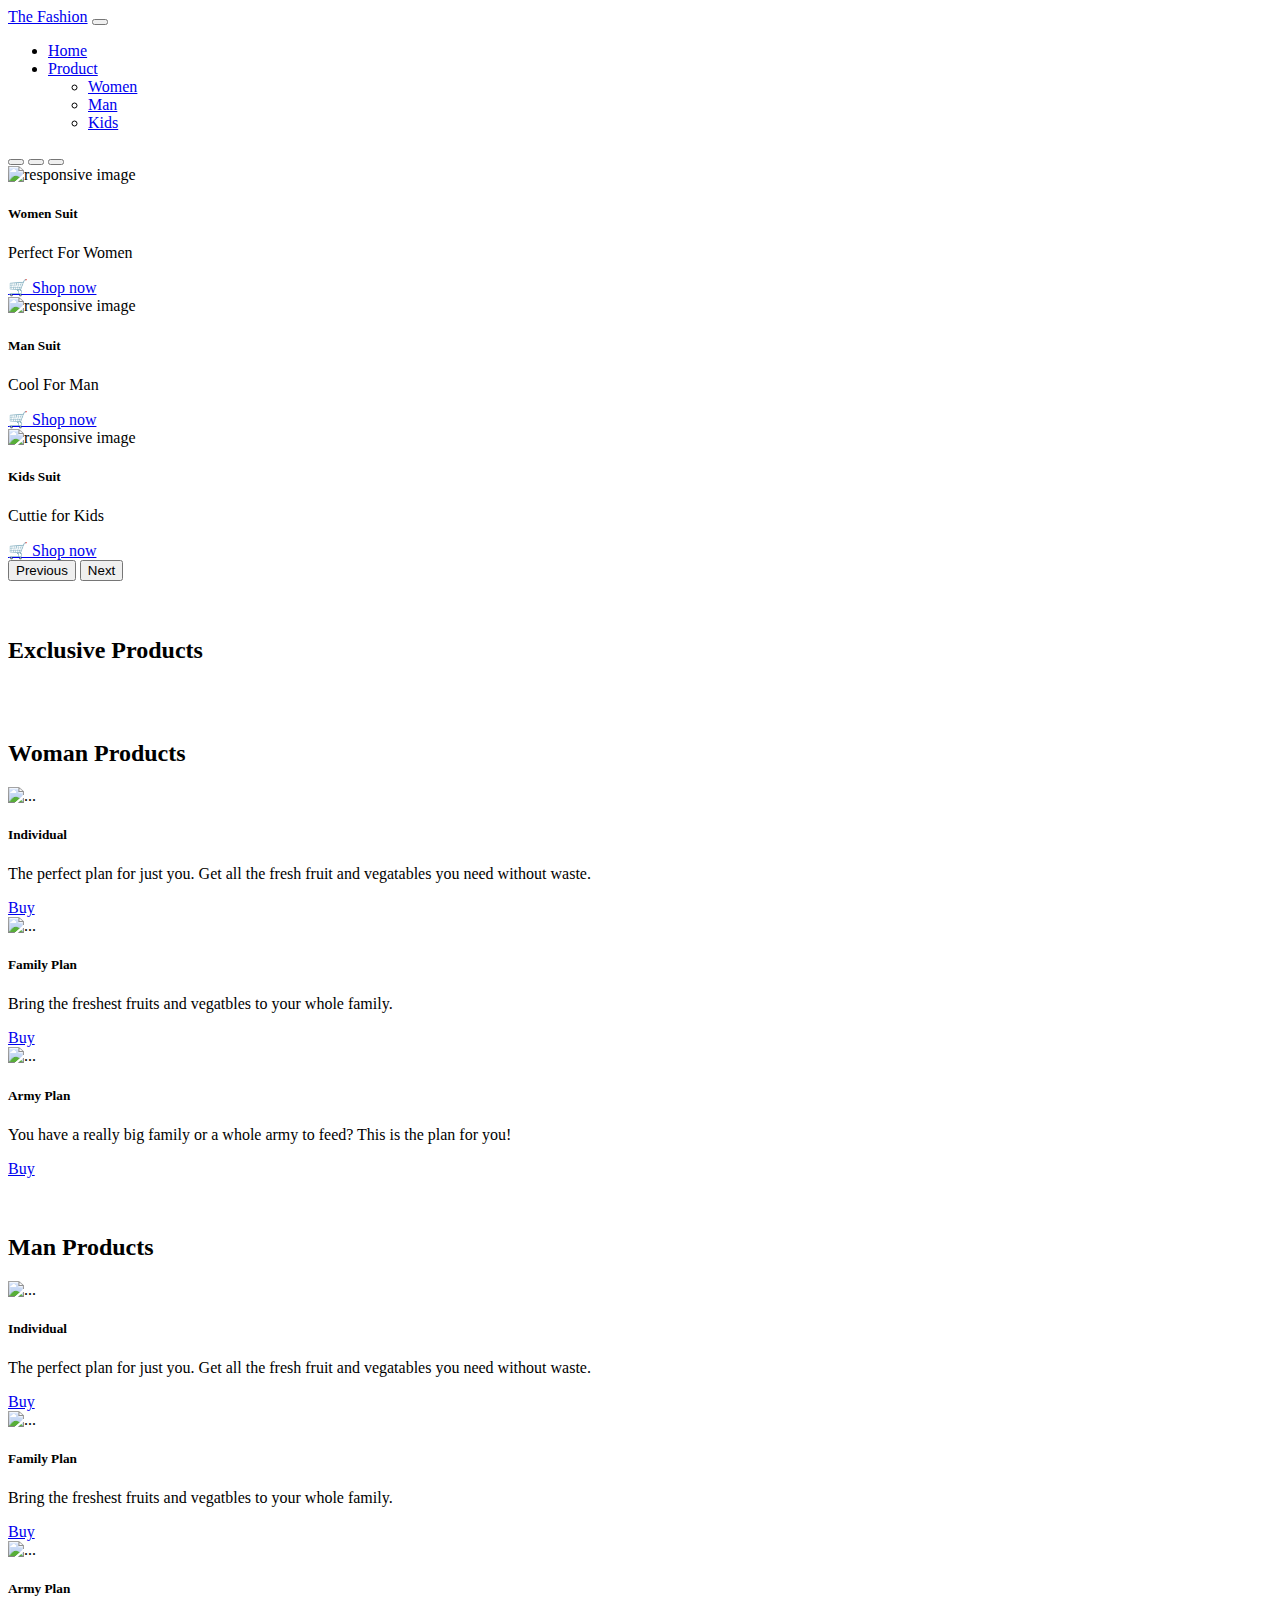
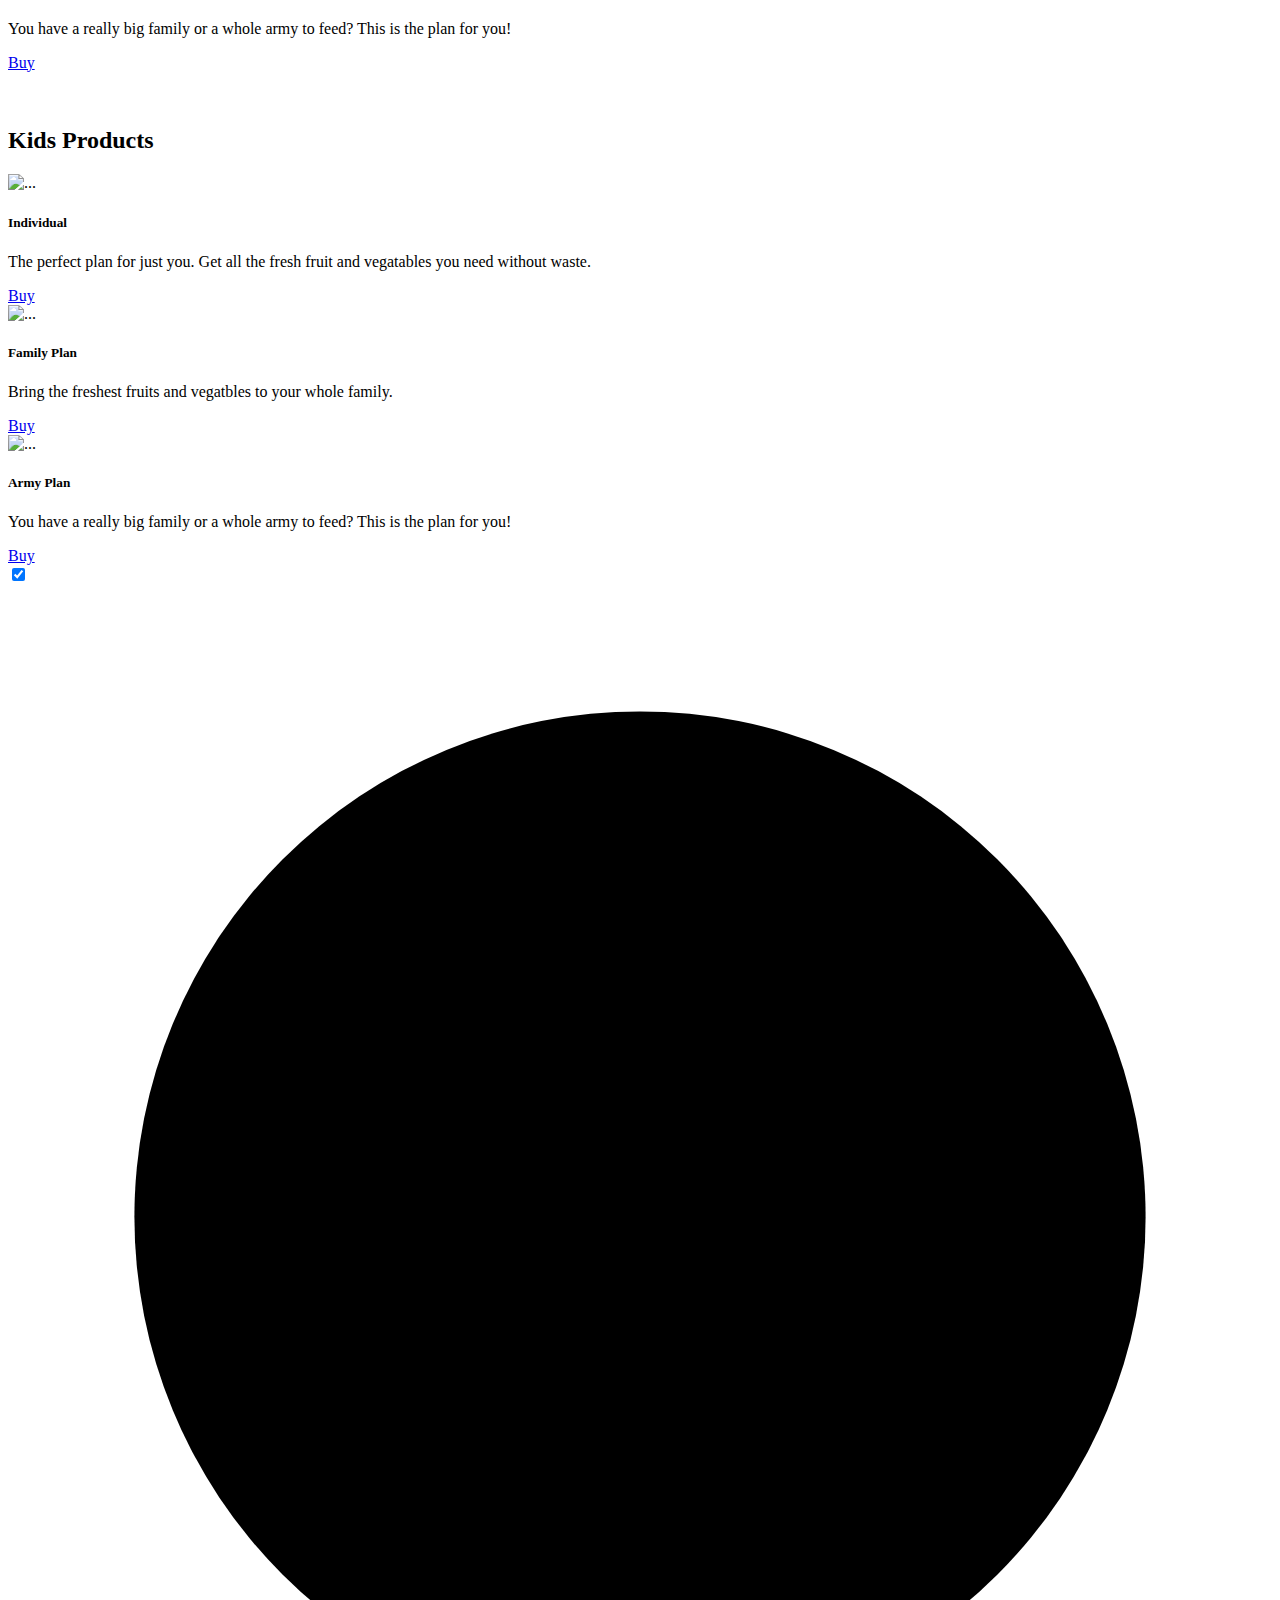
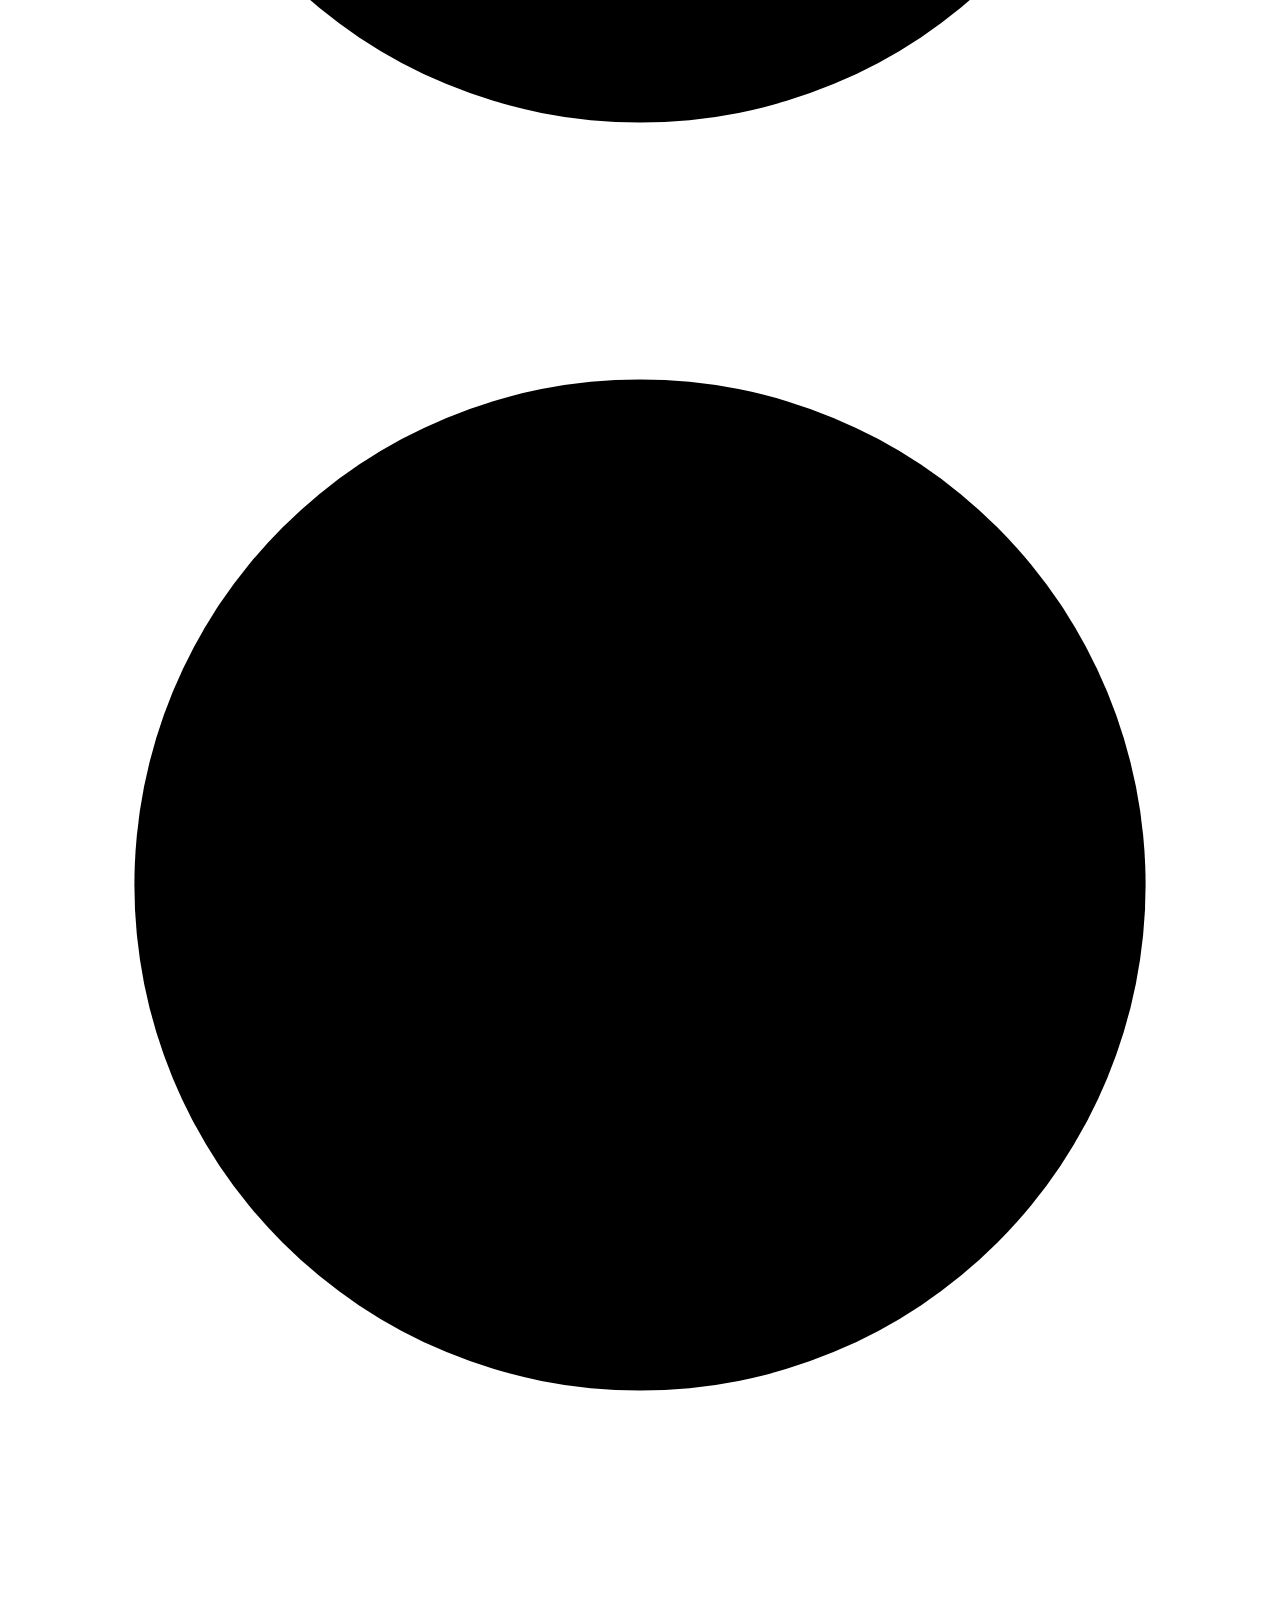
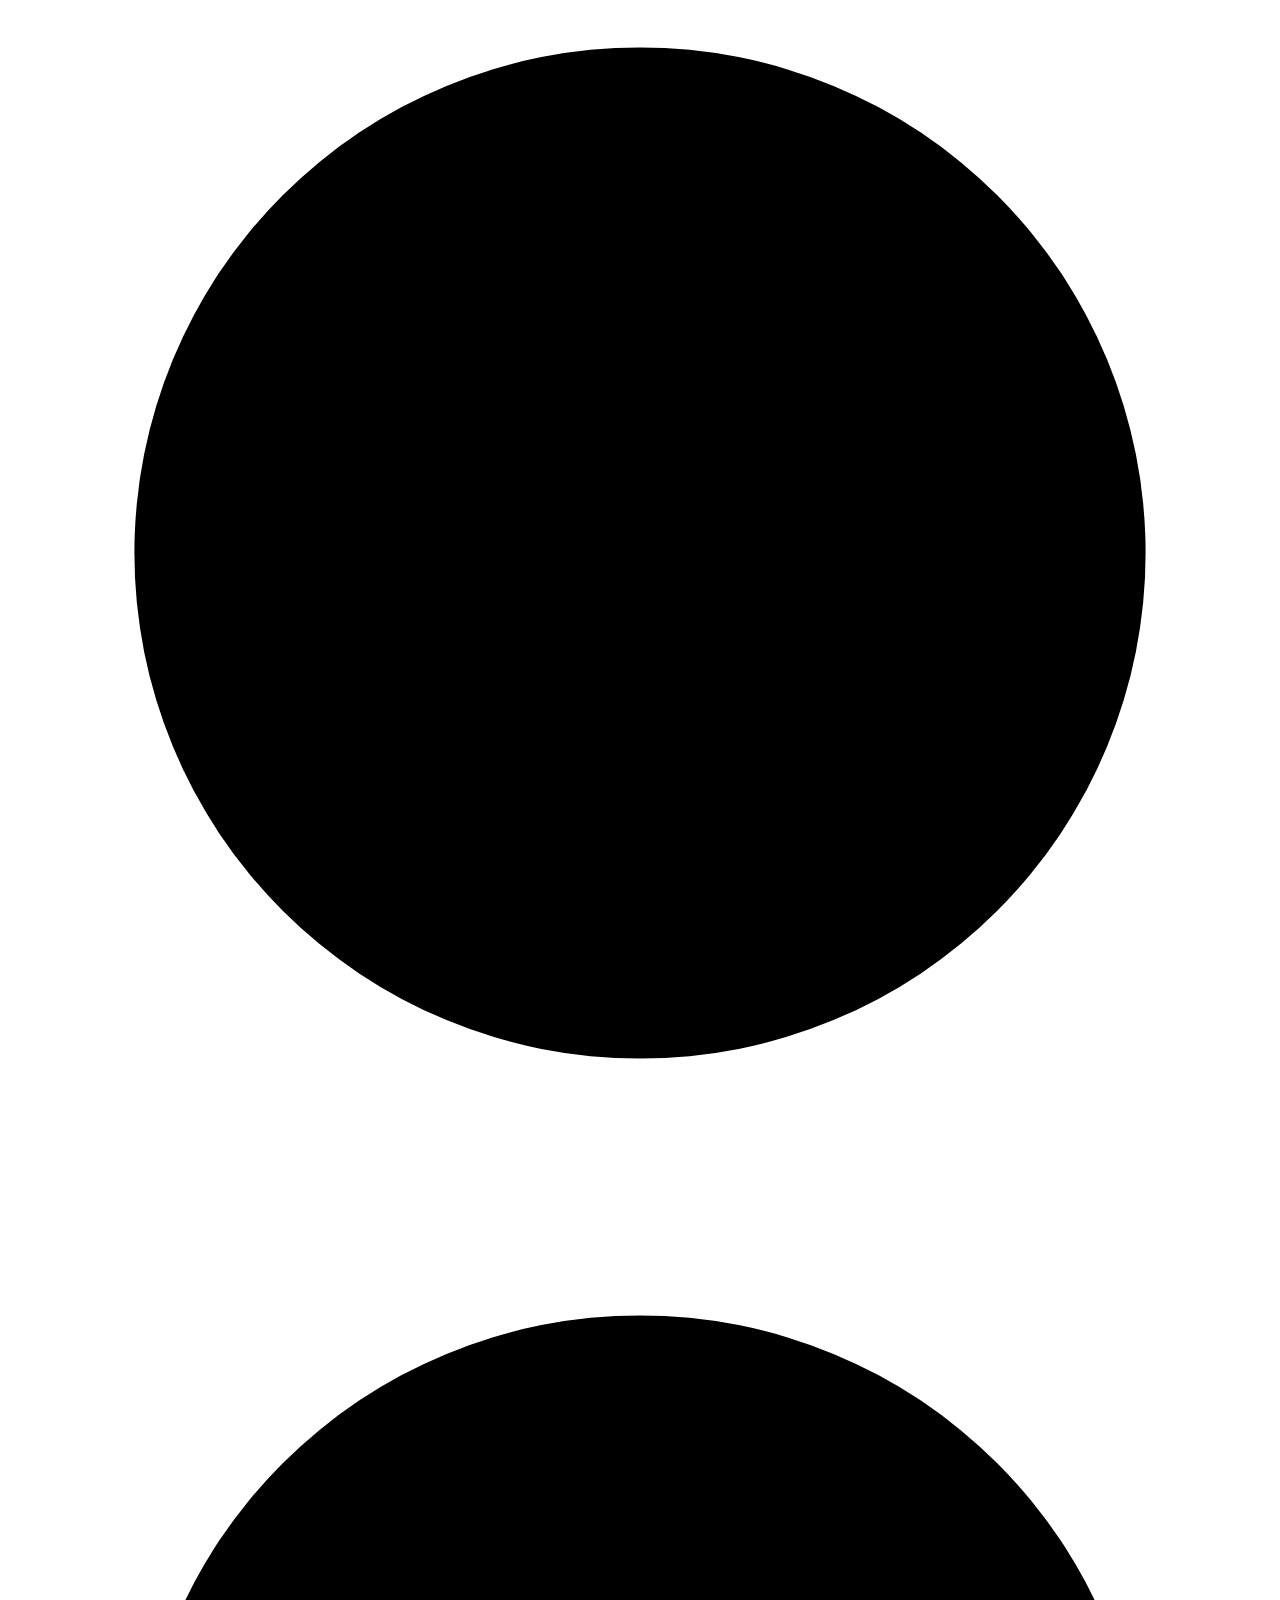
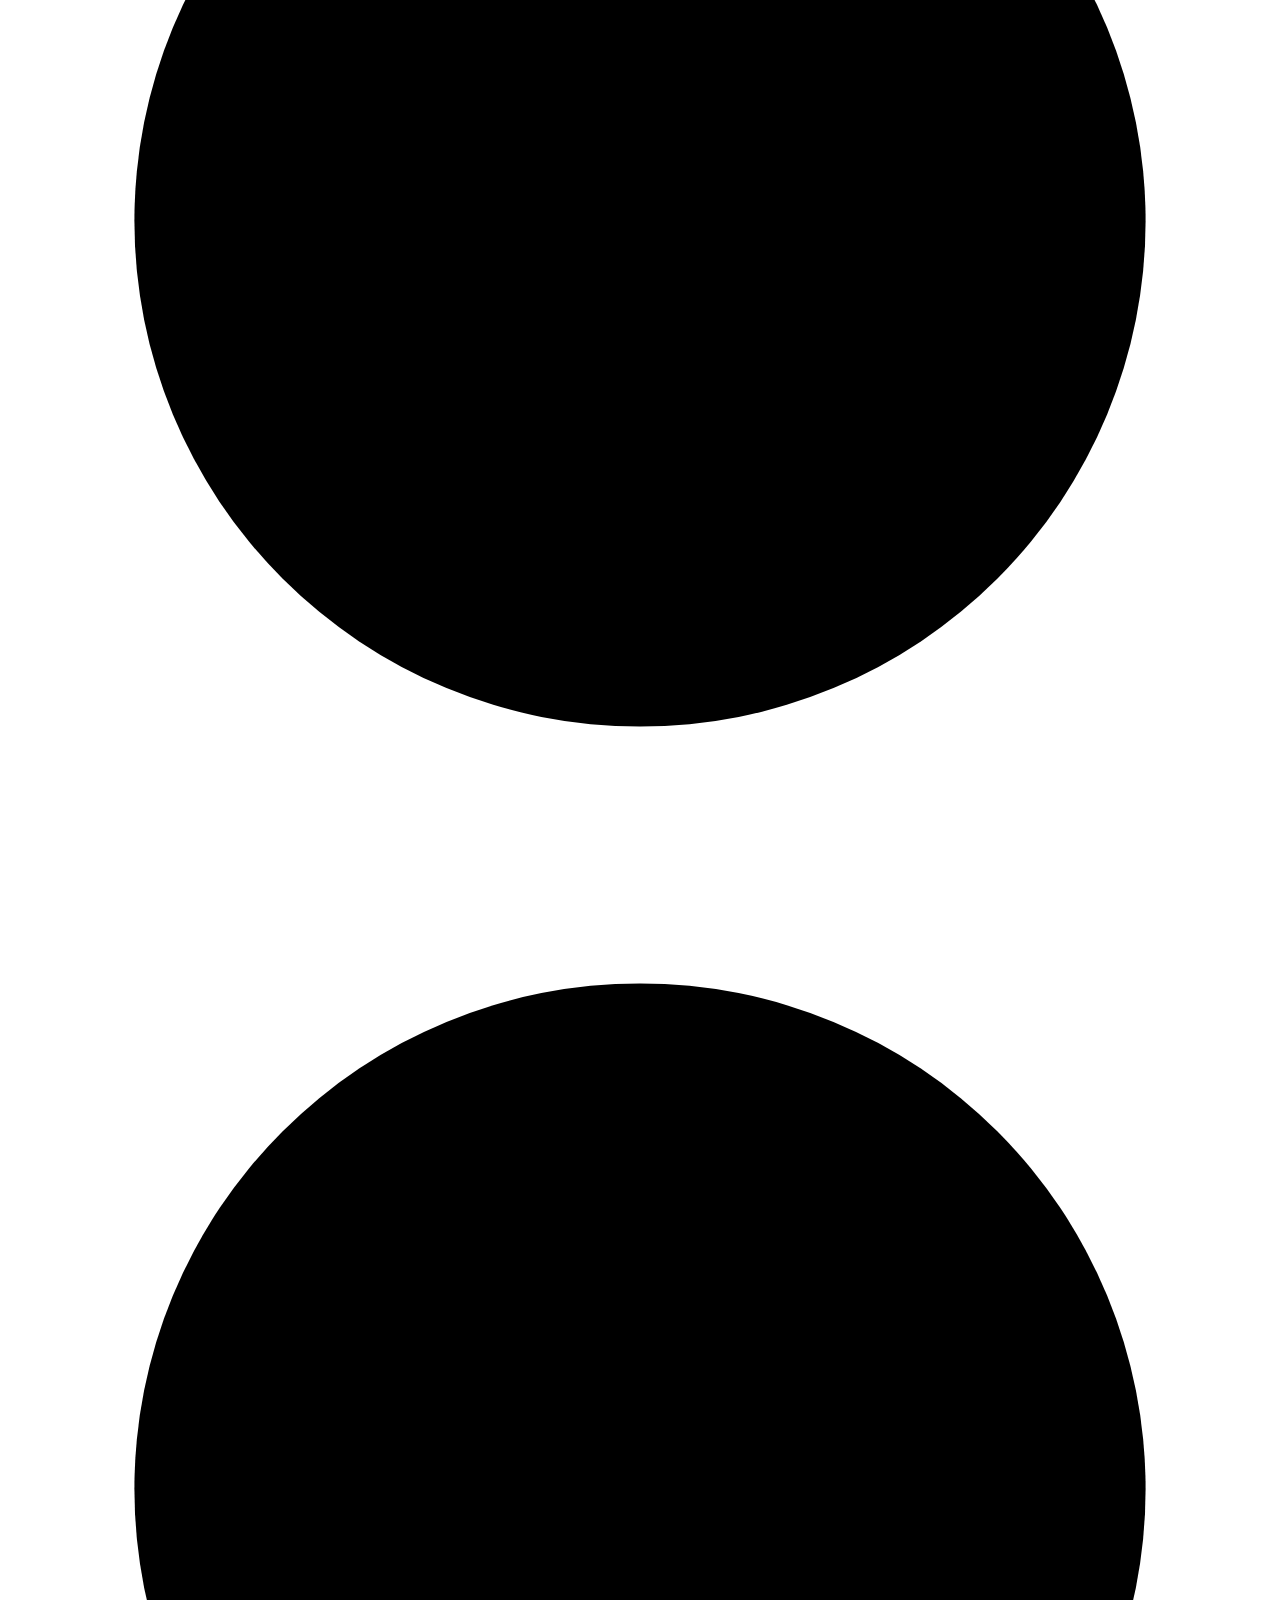
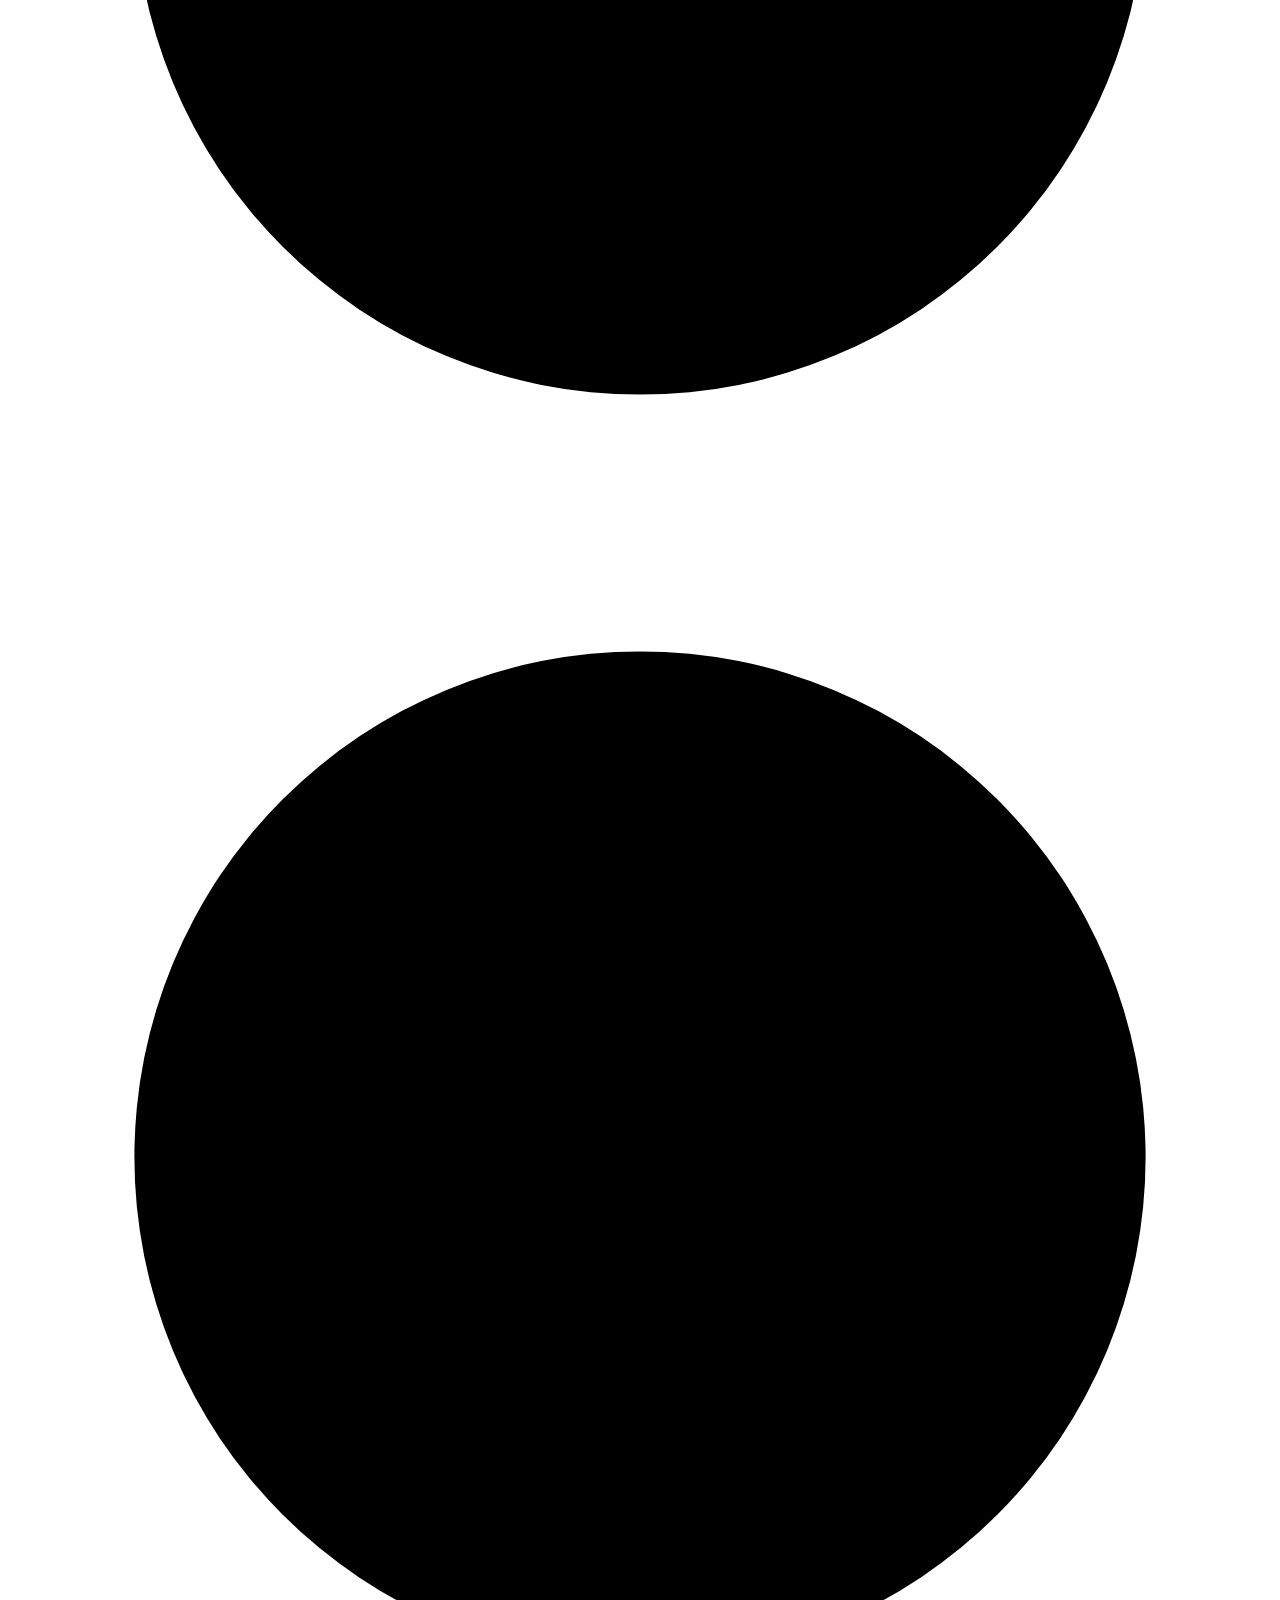
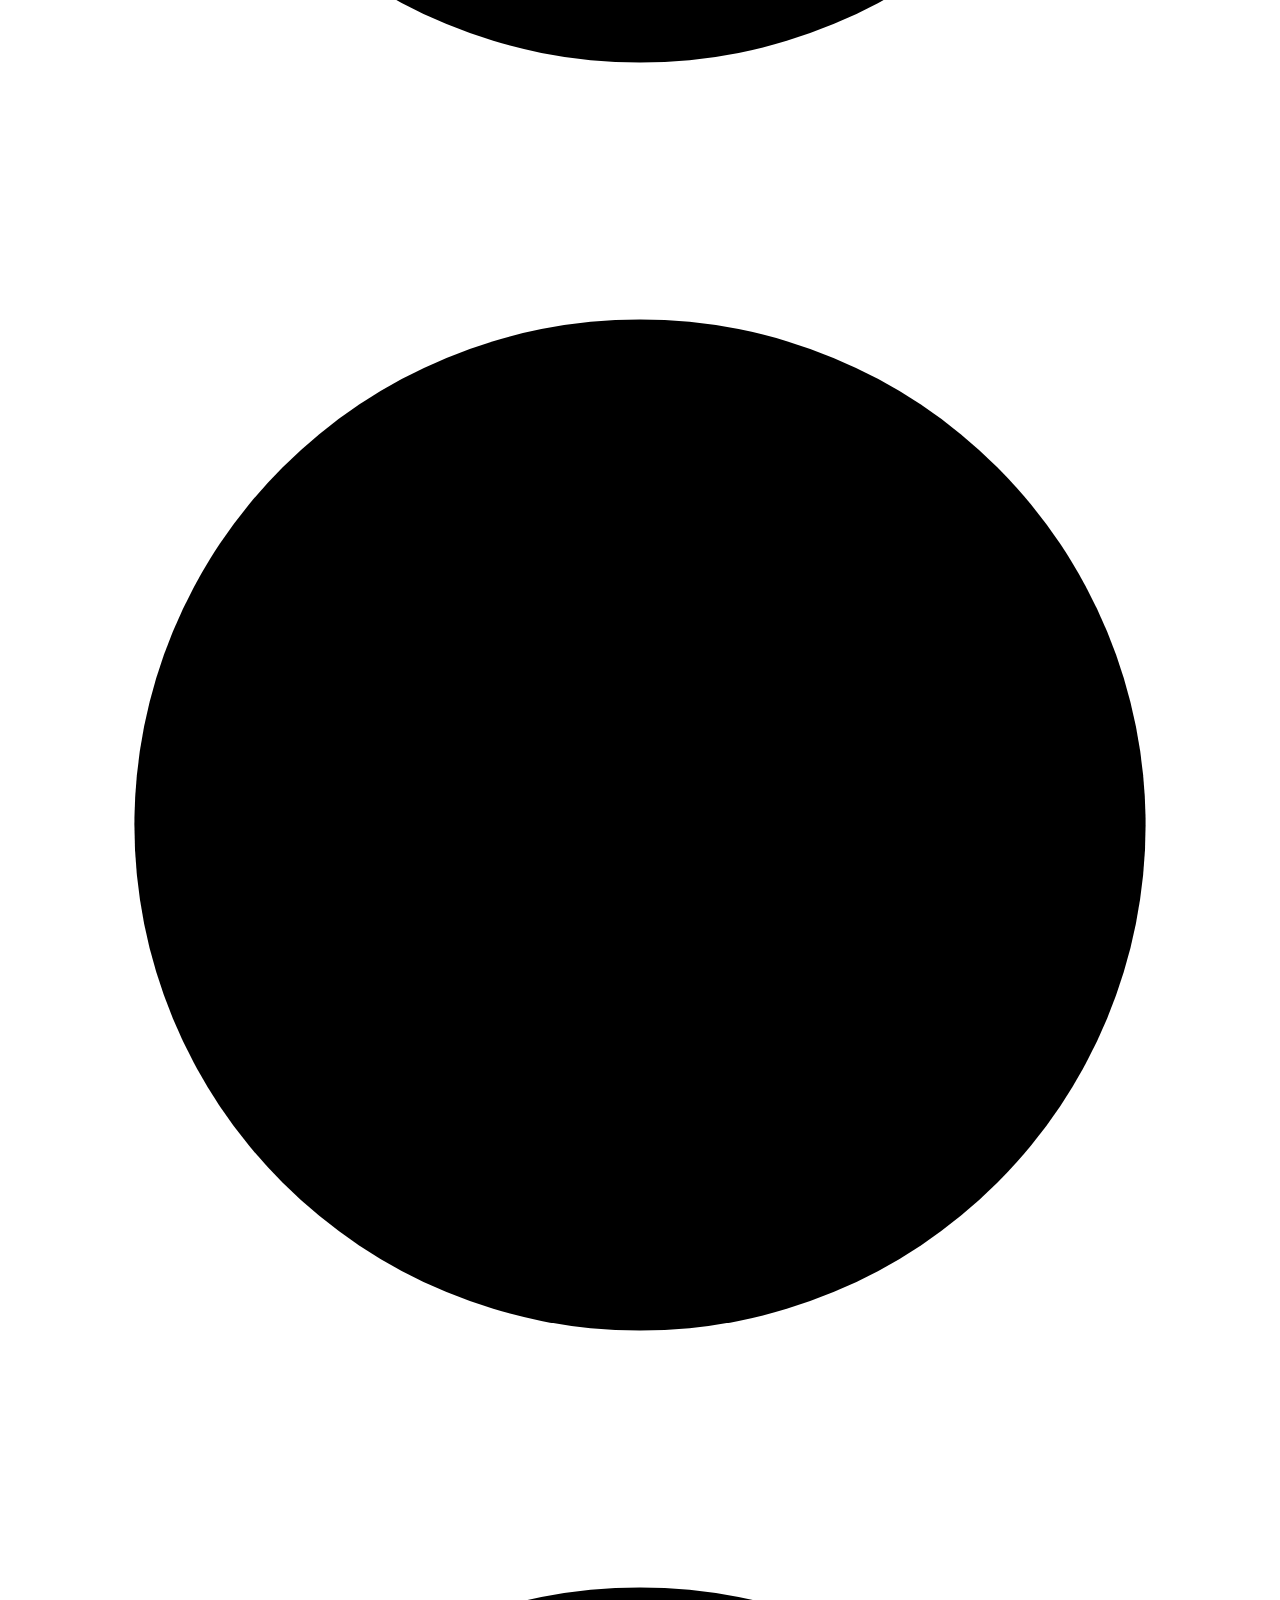
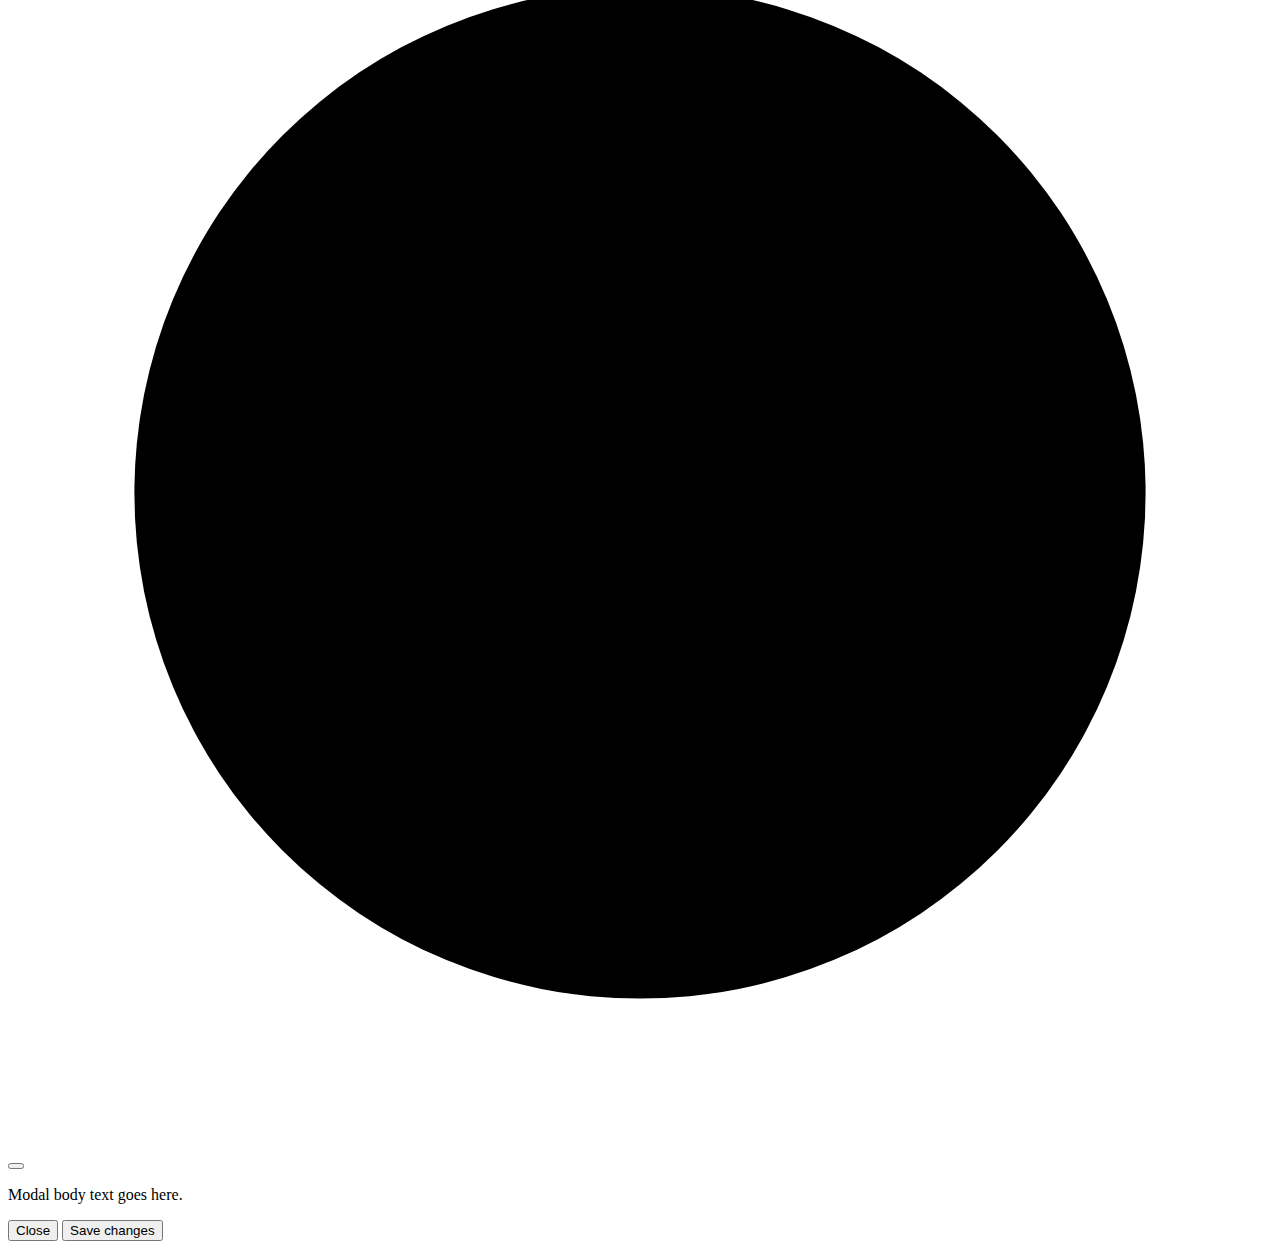
==== index.html @ 0cff8ca3 "A" ====
<!DOCTYPE html>
<html lang="en">

<head>
    <meta charset="UTF-8">
    <meta http-equiv="X-UA-Compatible" content="IE=edge">
    <meta name="viewport" content="width=device-width, initial-scale=1">
    <title>Home - The Fashion</title>
    <link href="/index.css" rel='stylesheet' />
    <link href="/assets/css/bootstrap.min.css" rel='stylesheet' />
    <link rel="stylesheet" href="https://cdnjs.cloudflare.com/ajax/libs/font-awesome/4.7.0/css/font-awesome.min.css">

</head>

<body>
    <!-- This Is Navbar -->
    <div id="mainpage">
        <section id="navbarSection" class="container-md">
            <nav class="navbar navbar-expand-lg navbar-light bg-dark">
                <div class="container-fluid">
                    <a class="navbar-brand text-white" href="#">The Fashion</a>
                    <button class="navbar-toggler" type="button" data-bs-toggle="collapse"
                        data-bs-target="#navbarNavDropdown" aria-controls="navbarNavDropdown" aria-expanded="false"
                        aria-label="Toggle navigation">
                        <span class="navbar-toggler-icon"></span>
                    </button>
                    <div class="collapse navbar-collapse" id="navbarNavDropdown">
                        <ul class="navbar-nav ms-auto mb-2 mb-lg-0">
                            <li class="nav-item">
                                <a class="nav-link active text-white" aria-current="page" href="#">Home</a>
                            </li>
                            <li class="nav-item dropdown">
                                <a class="nav-link dropdown-toggle text-white" href="#" id="navbarDropdownMenuLink"
                                    role="button" data-bs-toggle="dropdown" aria-expanded="false">
                                    Product
                                </a>
                                <ul class="dropdown-menu" aria-labelledby="navbarDropdownMenuLink">
                                    <li><a class="dropdown-item" href="#women">Women</a></li>
                                    <li><a class="dropdown-item" href="#man">Man</a></li>
                                    <li><a class="dropdown-item" href="#kids">Kids</a></li>
                                </ul>
                            </li>
                        </ul>
                    </div>
                </div>
            </nav>
        </section>
        <!-- Carousel -->
        <div>
            <section>
                <div id="CarouselSell" class="carousel carousel-dark slide container-md" data-bs-ride="carousel">
                    <div class="carousel-indicators">
                        <button type="button" data-bs-target="#CarouselSell" data-bs-slide-to="0" class="active"
                            aria-current="true" aria-label="Slide 1"></button>
                        <button type="button" data-bs-target="#CarouselSell" data-bs-slide-to="1"
                            aria-label="Slide 2"></button>
                        <button type="button" data-bs-target="#CarouselSell" data-bs-slide-to="2"
                            aria-label="Slide 3"></button>
                    </div>
                    <div class="carousel-inner">
                        <div class="carousel-item active">
                            <img src="https://bestwebcreator.com/shopwise/demo/assets/images/banner1.jpg"
                                alt="responsive image">
                            <div class="carousel-caption d-none d-md-block">
                                <h5>Women Suit</h5>
                                <p>Perfect For Women</p>
                            </div>
                            <div class="carousel-content">
                                <a class="btn btn-opacity" href="#women">🛒 Shop now</a>
                            </div>
                        </div>
                        <div class="carousel-item">
                            <img src="https://bestwebcreator.com/shopwise/demo/assets/images/banner2.jpg"
                                alt="responsive image">
                            <div class="carousel-caption d-none d-md-block">
                                <h5>Man Suit</h5>
                                <p>Cool For Man</p>
                            </div>
                            <div class="carousel-content">
                                <a class="btn btn-opacity" href="#man">🛒 Shop now</a>
                            </div>
                        </div>
                        <div class="carousel-item">
                            <img src="https://bestwebcreator.com/shopwise/demo/assets/images/banner3.jpg"
                                alt="responsive image">
                            <div class="carousel-caption d-none d-md-block">
                                <h5>Kids Suit</h5>
                                <p>Cuttie for Kids</p>
                            </div>
                            <div class="carousel-content">
                                <a class="btn btn-opacity" href="#kids">🛒 Shop now</a>
                            </div>
                        </div>
                    </div>
                    <button class="carousel-control-prev" type="button" data-bs-target="#CarouselSell"
                        data-bs-slide="prev">
                        <span class="carousel-control-prev-icon" aria-hidden="true"></span>
                        <span class="visually-hidden">Previous</span>
                    </button>
                    <button class="carousel-control-next" type="button" data-bs-target="#CarouselSell"
                        data-bs-slide="next">
                        <span class="carousel-control-next-icon" aria-hidden="true"></span>
                        <span class="visually-hidden">Next</span>
                    </button>
                </div>
            </section>
        </div>
        <br />
        <br />
        <!-- Best Sale -->
        <div class="section small_pt pb_70">
            <div class="container">
                <div class="row justify-content-center">
                    <div class="col-md-6">
                        <div class="text-center">
                            <h2>Exclusive Products</h2>
                        </div>
                    </div>
                </div>
                <div class="container pt-5">
                    <div class="row row-cols-1 row-cols-md-4 g-4" id="ExclusiveProduct">
                    </div>
                </div>
            </div>
        </div>
        <!-- Product -->
        <br />
        <br />
        <div id="women">
            <div class="section small_pt pb_70">
                <div class="container">
                    <div class="row justify-content-center">
                        <div class="col-md-6">
                            <div class="heading_s1 text-center">
                                <h2>Woman Products</h2>
                            </div>
                        </div>
                    </div>
                </div>
            </div>
            <section id="#women">
                <div class="container pt-5">
                    <div class="row row-cols-1 row-cols-md-3 g-4">
                        <div class="col">
                            <div class="card h-100 shadow">
                                <img src="https://bestwebcreator.com/shopwise/demo/assets/images/product_img1.jpg" class="card-img-top" alt="...">
                                <div class="card-body">
                                    <h5 class="card-title">Individual</h5>
                                    <p class="card-text">The perfect plan for just you. Get all the fresh fruit and
                                        vegatables you need without waste.</p>
                                    <a href="#" class="btn btn-success">Buy</a>
                                </div>
                                <div class="card-footer">
                                    <small class="text-muted"></small>
                                </div>
                            </div>
                        </div>
                        <div class="col">
                            <div class="card h-100 shadow">
                                <img src="https://bestwebcreator.com/shopwise/demo/assets/images/product_img1.jpg" class="card-img-top" alt="...">
                                <div class="card-body">
                                    <h5 class="card-title">Family Plan</h5>
                                    <p class="card-text">Bring the freshest fruits and vegatbles to your whole family.
                                    </p>
                                    <a href="#" class="btn btn-success">Buy</a>
                                </div>
                                <div class="card-footer">
                                    <small class="text-muted"></small>
                                </div>
                            </div>
                        </div>
                        <div class="col">
                            <div class="card h-100 shadow">
                                <img src="https://bestwebcreator.com/shopwise/demo/assets/images/product_img1.jpg" class="card-img-top" alt="...">
                                <div class="card-body">
                                    <h5 class="card-title">Army Plan</h5>
                                    <p class="card-text">You have a really big family or a whole army to feed? This is
                                        the
                                        plan for you!</p>
                                    <a href="#" class="btn btn-success">Buy</a>
                                </div>
                                <div class="card-footer">
                                    <small class="text-muted"></small>
                                </div>
                            </div>
                        </div>
                    </div>
                </div>
            </section>
        </div>
        <br />
        <br />
        <div>
            <div class="section small_pt pb_70">
                <div class="container">
                    <div class="row justify-content-center">
                        <div class="col-md-6">
                            <div class="heading_s1 text-center">
                                <h2>Man Products</h2>
                            </div>
                        </div>
                    </div>
                </div>
            </div>
            <section id="#Man">
                <div class="container pt-5">
                    <div class="row row-cols-1 row-cols-md-3 g-4">
                        <div class="col">
                            <div class="card h-100 shadow">
                                <img src="https://bestwebcreator.com/shopwise/demo/assets/images/product_img1.jpg" class="card-img-top" alt="...">
                                <div class="card-body">
                                    <h5 class="card-title">Individual</h5>
                                    <p class="card-text">The perfect plan for just you. Get all the fresh fruit and
                                        vegatables you need without waste.</p>
                                    <a href="#" class="btn btn-success">Buy</a>
                                </div>
                                <div class="card-footer">
                                    <small class="text-muted"></small>
                                </div>
                            </div>
                        </div>
                        <div class="col">
                            <div class="card h-100 shadow">
                                <img src="https://bestwebcreator.com/shopwise/demo/assets/images/product_img1.jpg" class="card-img-top" alt="...">
                                <div class="card-body">
                                    <h5 class="card-title">Family Plan</h5>
                                    <p class="card-text">Bring the freshest fruits and vegatbles to your whole family.
                                    </p>
                                    <a href="#" class="btn btn-success">Buy</a>
                                </div>
                                <div class="card-footer">
                                    <small class="text-muted"></small>
                                </div>
                            </div>
                        </div>
                        <div class="col">
                            <div class="card h-100 shadow">
                                <img src="https://bestwebcreator.com/shopwise/demo/assets/images/product_img1.jpg" class="card-img-top" alt="...">
                                <div class="card-body">
                                    <h5 class="card-title">Army Plan</h5>
                                    <p class="card-text">You have a really big family or a whole army to feed? This is
                                        the
                                        plan for you!</p>
                                    <a href="#" class="btn btn-success">Buy</a>
                                </div>
                                <div class="card-footer">
                                    <small class="text-muted"></small>
                                </div>
                            </div>
                        </div>
                    </div>
                </div>
            </section>
        </div>
        <br />
        <br />
        <div>
            <div class="section small_pt pb_70">
                <div class="container">
                    <div class="row justify-content-center">
                        <div class="col-md-6">
                            <div class="heading_s1 text-center">
                                <h2>Kids Products</h2>
                            </div>
                        </div>
                    </div>
                </div>
            </div>
            <section id="#kids">
                <div class="container pt-5">
                    <div class="row row-cols-1 row-cols-md-3 g-4">
                        <div class="col">
                            <div class="card h-100 shadow">
                                <img src="https://bestwebcreator.com/shopwise/demo/assets/images/product_img1.jpg" class="card-img-top" alt="...">
                                <div class="card-body">
                                    <h5 class="card-title">Individual</h5>
                                    <p class="card-text">The perfect plan for just you. Get all the fresh fruit and
                                        vegatables you need without waste.</p>
                                    <a href="#" class="btn btn-success">Buy</a>
                                </div>
                                <div class="card-footer">
                                    <small class="text-muted"></small>
                                </div>
                            </div>
                        </div>
                        <div class="col">
                            <div class="card h-100 shadow">
                                <img src="https://bestwebcreator.com/shopwise/demo/assets/images/product_img1.jpg" class="card-img-top" alt="...">
                                <div class="card-body">
                                    <h5 class="card-title">Family Plan</h5>
                                    <p class="card-text">Bring the freshest fruits and vegatbles to your whole family.
                                    </p>
                                    <a href="#" class="btn btn-success">Buy</a>
                                </div>
                                <div class="card-footer">
                                    <small class="text-muted"></small>
                                </div>
                            </div>
                        </div>
                        <div class="col">
                            <div class="card h-100 shadow">
                                <img src="https://bestwebcreator.com/shopwise/demo/assets/images/product_img1.jpg" class="card-img-top" alt="...">
                                <div class="card-body">
                                    <h5 class="card-title">Army Plan</h5>
                                    <p class="card-text">You have a really big family or a whole army to feed? This is
                                        the
                                        plan for you!</p>
                                    <a href="#" class="btn btn-success">Buy</a>
                                </div>
                                <div class="card-footer">
                                    <small class="text-muted"></small>
                                </div>
                            </div>
                        </div>
                    </div>
                </div>
            </section>
        </div>
        <!-- Dark Mode Enable -->
        <div class="position-fixed py-2 px-3 bg-dark text-white rounded-pill" style="bottom:1rem;right:1rem;">
            <label id="darkMode">
                <input type="checkbox" id="DarkModeButton" checked>
                <div class="planet">
                </div>
                <div class="elements">
                    <svg version="1.1" viewBox="0 0 500 500" xmlns="http://www.w3.org/2000/svg">
                        <circle cx="250" cy="250" r="200" />
                    </svg>
                    <svg version="1.1" viewBox="0 0 500 500" xmlns="http://www.w3.org/2000/svg">
                        <circle cx="250" cy="250" r="200" />
                    </svg>
                    <svg version="1.1" viewBox="0 0 500 500" xmlns="http://www.w3.org/2000/svg">
                        <circle cx="250" cy="250" r="200" />
                    </svg>
                    <svg version="1.1" viewBox="0 0 500 500" xmlns="http://www.w3.org/2000/svg">
                        <circle cx="250" cy="250" r="200" />
                    </svg>
                    <svg version="1.1" viewBox="0 0 500 500" xmlns="http://www.w3.org/2000/svg">
                        <circle cx="250" cy="250" r="200" />
                    </svg>
                    <svg version="1.1" viewBox="0 0 500 500" xmlns="http://www.w3.org/2000/svg">
                        <circle cx="250" cy="250" r="200" />
                    </svg>
                    <svg version="1.1" viewBox="0 0 500 500" xmlns="http://www.w3.org/2000/svg">
                        <circle cx="250" cy="250" r="200" />
                    </svg>
                    <svg version="1.1" viewBox="0 0 500 500" xmlns="http://www.w3.org/2000/svg">
                        <circle cx="250" cy="250" r="200" />
                    </svg>
                </div>
            </label>
        </div>
        <!-- Modal Are Separate From Index -->
        <div id="ProductInfo" class="modal" tabindex="-1">
            <div class="modal-dialog">
                <div class="modal-content">
                    <div class="modal-header">
                        <h5 class="modal-title" id="ProductName"></h5>
                        <button type="button" class="btn-close" data-bs-dismiss="modal" aria-label="Close"></button>
                    </div>
                    <div class="modal-body">
                        <p>Modal body text goes here.</p>
                    </div>
                    <div class="modal-footer">
                        <button type="button" class="btn btn-secondary" data-bs-dismiss="modal">Close</button>
                        <button type="button" class="btn btn-primary">Save changes</button>
                    </div>
                </div>
            </div>
        </div>
    </div>
    <script src="https://code.jquery.com/jquery-3.6.0.min.js"
        integrity="sha256-/xUj+3OJU5yExlq6GSYGSHk7tPXikynS7ogEvDej/m4=" crossorigin="anonymous"></script>
    <script src="assets/js/system.js"></script>
    <script src="assets/js/item.js"></script>
    <script src="https://cdn.jsdelivr.net/npm/@popperjs/core@2.9.2/dist/umd/popper.min.js"
        integrity="sha384-IQsoLXl5PILFhosVNubq5LC7Qb9DXgDA9i+tQ8Zj3iwWAwPtgFTxbJ8NT4GN1R8p"
        crossorigin="anonymous"></script>
    <script src="https://cdn.jsdelivr.net/npm/bootstrap@5.0.2/dist/js/bootstrap.min.js"
        integrity="sha384-cVKIPhGWiC2Al4u+LWgxfKTRIcfu0JTxR+EQDz/bgldoEyl4H0zUF0QKbrJ0EcQF"
        crossorigin="anonymous"></script>
</body>

</html>
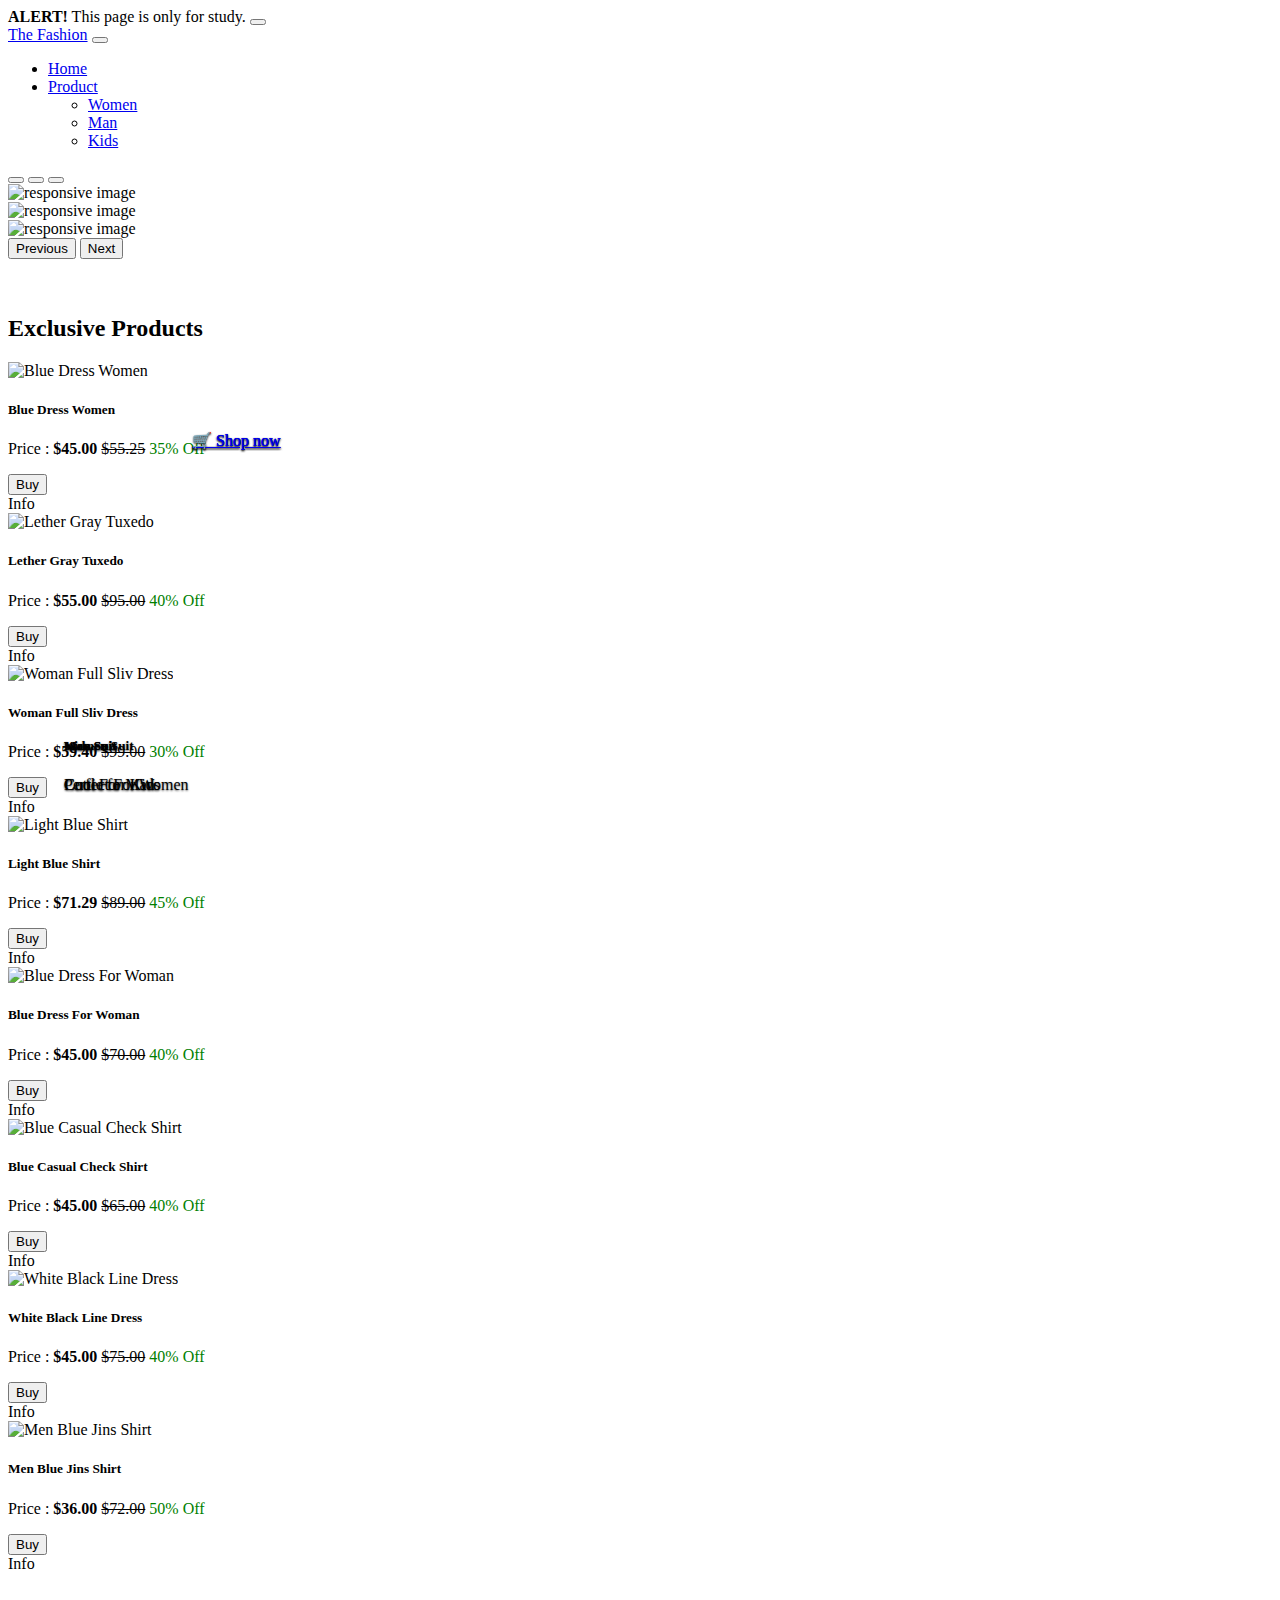
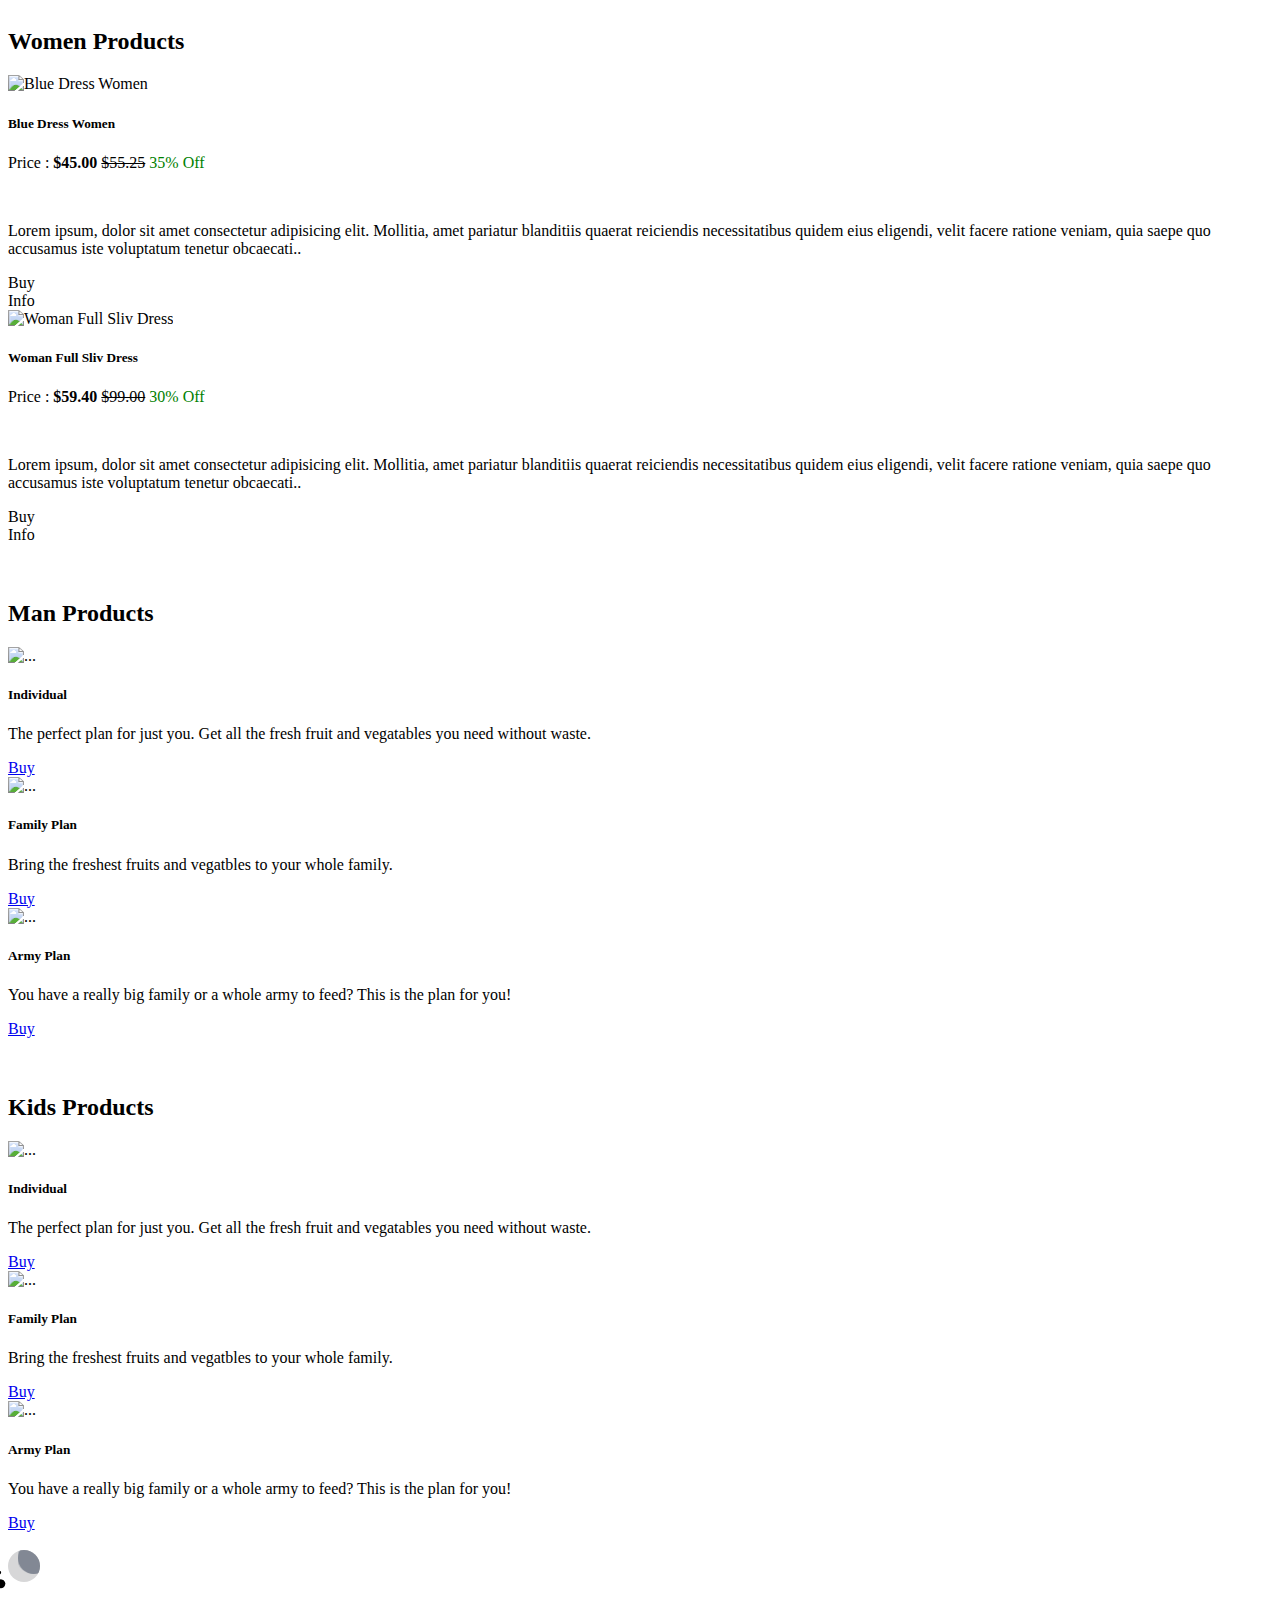
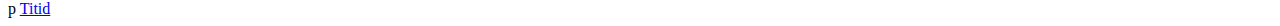
==== commit 00531a9d: "A" ====
--- a/index.html
+++ b/index.html
@@ -8,12 +8,15 @@
     <title>Home - The Fashion</title>
     <link href="/index.css" rel='stylesheet' />
     <link href="/assets/css/bootstrap.min.css" rel='stylesheet' />
+    <link rel="stylesheet" href="/assets/css/magnific-popup.css">
     <link rel="stylesheet" href="https://cdnjs.cloudflare.com/ajax/libs/font-awesome/4.7.0/css/font-awesome.min.css">
-
 </head>
-
 <body>
     <!-- This Is Navbar -->
+    <div class="alert alert-danger alert-dismissible fade show text-center" role="alert">
+        <strong>ALERT!</strong> This page is only for study.
+        <button type="button" class="btn-close btn-dark" data-bs-dismiss="alert" aria-label="Close"></button>
+    </div>
     <div id="mainpage">
         <section id="navbarSection" class="container-md">
             <nav class="navbar navbar-expand-lg navbar-light bg-dark">
@@ -58,7 +61,7 @@
                             aria-label="Slide 3"></button>
                     </div>
                     <div class="carousel-inner">
-                        <div class="carousel-item active">
+                        <div class="carousel-item active" data-bs-interval="5000">
                             <img src="https://bestwebcreator.com/shopwise/demo/assets/images/banner1.jpg"
                                 alt="responsive image">
                             <div class="carousel-caption d-none d-md-block">
@@ -69,7 +72,7 @@
                                 <a class="btn btn-opacity" href="#women">🛒 Shop now</a>
                             </div>
                         </div>
-                        <div class="carousel-item">
+                        <div class="carousel-item" data-bs-interval="5000">
                             <img src="https://bestwebcreator.com/shopwise/demo/assets/images/banner2.jpg"
                                 alt="responsive image">
                             <div class="carousel-caption d-none d-md-block">
@@ -80,7 +83,7 @@
                                 <a class="btn btn-opacity" href="#man">🛒 Shop now</a>
                             </div>
                         </div>
-                        <div class="carousel-item">
+                        <div class="carousel-item" data-bs-interval="5000">
                             <img src="https://bestwebcreator.com/shopwise/demo/assets/images/banner3.jpg"
                                 alt="responsive image">
                             <div class="carousel-caption d-none d-md-block">
@@ -132,58 +135,15 @@
                     <div class="row justify-content-center">
                         <div class="col-md-6">
                             <div class="heading_s1 text-center">
-                                <h2>Woman Products</h2>
-                            </div>
-                        </div>
-                    </div>
-                </div>
-            </div>
-            <section id="#women">
+                                <h2>Women Products</h2>
+                            </div>
+                        </div>
+                    </div>
+                </div>
+            </div>
+            <section>
                 <div class="container pt-5">
-                    <div class="row row-cols-1 row-cols-md-3 g-4">
-                        <div class="col">
-                            <div class="card h-100 shadow">
-                                <img src="https://bestwebcreator.com/shopwise/demo/assets/images/product_img1.jpg" class="card-img-top" alt="...">
-                                <div class="card-body">
-                                    <h5 class="card-title">Individual</h5>
-                                    <p class="card-text">The perfect plan for just you. Get all the fresh fruit and
-                                        vegatables you need without waste.</p>
-                                    <a href="#" class="btn btn-success">Buy</a>
-                                </div>
-                                <div class="card-footer">
-                                    <small class="text-muted"></small>
-                                </div>
-                            </div>
-                        </div>
-                        <div class="col">
-                            <div class="card h-100 shadow">
-                                <img src="https://bestwebcreator.com/shopwise/demo/assets/images/product_img1.jpg" class="card-img-top" alt="...">
-                                <div class="card-body">
-                                    <h5 class="card-title">Family Plan</h5>
-                                    <p class="card-text">Bring the freshest fruits and vegatbles to your whole family.
-                                    </p>
-                                    <a href="#" class="btn btn-success">Buy</a>
-                                </div>
-                                <div class="card-footer">
-                                    <small class="text-muted"></small>
-                                </div>
-                            </div>
-                        </div>
-                        <div class="col">
-                            <div class="card h-100 shadow">
-                                <img src="https://bestwebcreator.com/shopwise/demo/assets/images/product_img1.jpg" class="card-img-top" alt="...">
-                                <div class="card-body">
-                                    <h5 class="card-title">Army Plan</h5>
-                                    <p class="card-text">You have a really big family or a whole army to feed? This is
-                                        the
-                                        plan for you!</p>
-                                    <a href="#" class="btn btn-success">Buy</a>
-                                </div>
-                                <div class="card-footer">
-                                    <small class="text-muted"></small>
-                                </div>
-                            </div>
-                        </div>
+                    <div class="row row-cols-1 row-cols-md-3 gap-4" id="WomenProduct">
                     </div>
                 </div>
             </section>
@@ -191,7 +151,7 @@
         <br />
         <br />
         <div>
-            <div class="section small_pt pb_70">
+            <div class="section small_pt pb_70" id="man">
                 <div class="container">
                     <div class="row justify-content-center">
                         <div class="col-md-6">
@@ -202,7 +162,7 @@
                     </div>
                 </div>
             </div>
-            <section id="#Man">
+            <section>
                 <div class="container pt-5">
                     <div class="row row-cols-1 row-cols-md-3 g-4">
                         <div class="col">
@@ -255,7 +215,7 @@
         <br />
         <br />
         <div>
-            <div class="section small_pt pb_70">
+            <div class="section small_pt pb_70" id="kids">
                 <div class="container">
                     <div class="row justify-content-center">
                         <div class="col-md-6">
@@ -266,7 +226,7 @@
                     </div>
                 </div>
             </div>
-            <section id="#kids">
+            <section>
                 <div class="container pt-5">
                     <div class="row row-cols-1 row-cols-md-3 g-4">
                         <div class="col">
@@ -317,7 +277,7 @@
             </section>
         </div>
         <!-- Dark Mode Enable -->
-        <div class="position-fixed py-2 px-3 bg-dark text-white rounded-pill" style="bottom:1rem;right:1rem;">
+        <div class="position-fixed py-2 px-3 bg-dark text-white rounded-pill" style="bottom:1px;right:1px;">
             <label id="darkMode">
                 <input type="checkbox" id="DarkModeButton" checked>
                 <div class="planet">
@@ -351,19 +311,12 @@
             </label>
         </div>
         <!-- Modal Are Separate From Index -->
-        <div id="ProductInfo" class="modal" tabindex="-1">
-            <div class="modal-dialog">
+        <div class="modal fade subscribe_popup show" id="onload-popup" tabindex="-1" role="dialog" aria-modal="true">
+            <div class="modal-dialog modal-lg modal-dialog-centered" role="document">
                 <div class="modal-content">
-                    <div class="modal-header">
-                        <h5 class="modal-title" id="ProductName"></h5>
-                        <button type="button" class="btn-close" data-bs-dismiss="modal" aria-label="Close"></button>
-                    </div>
                     <div class="modal-body">
-                        <p>Modal body text goes here.</p>
-                    </div>
-                    <div class="modal-footer">
-                        <button type="button" class="btn btn-secondary" data-bs-dismiss="modal">Close</button>
-                        <button type="button" class="btn btn-primary">Save changes</button>
+                        p
+                        <a href="/iteminfo.html" class="popup-ajax">Titid</a>
                     </div>
                 </div>
             </div>
@@ -371,6 +324,7 @@
     </div>
     <script src="https://code.jquery.com/jquery-3.6.0.min.js"
         integrity="sha256-/xUj+3OJU5yExlq6GSYGSHk7tPXikynS7ogEvDej/m4=" crossorigin="anonymous"></script>
+    <script src="assets/js/magnific-popup.js"></script>
     <script src="assets/js/system.js"></script>
     <script src="assets/js/item.js"></script>
     <script src="https://cdn.jsdelivr.net/npm/@popperjs/core@2.9.2/dist/umd/popper.min.js"
--- a/index.css
+++ b/index.css
@@ -0,0 +1,1771 @@
+/*
+Author       : Athallah Dzaki.
+Template Name: The Fashion - eCommerce Bootstrap 5 HTML
+Version      : 1.0
+*/
+
+.trace {
+    background-color: red;
+}
+
+.card-img-top {
+    width: 100%;
+    height: auto;
+}
+
+.carousel-item .img-fluid {
+    width: auto;
+    height: 100%;
+}
+
+.carousel-content {
+    position: absolute;
+    bottom: 50%;
+    left: 15%;
+    z-index: 50;
+    text-shadow: 0 1px 2px rgba(0, 0, 0, .6);
+}
+
+.carousel-caption {
+    position: absolute;
+    bottom: 10%;
+    left: 5%;
+    z-index: 50;
+    text-shadow: 0 1px 2px rgba(0, 0, 0, .6);
+}
+
+.banner_section .banner_slide_content {
+    left: 0;
+    position: absolute;
+    right: 0;
+    top: 50%;
+    -moz-transform: translateY(-50%);
+    -webkit-transform: translateY(-50%);
+    transform: translateY(-50%);
+    z-index: 1;
+}
+
+.carousel-item img {
+    position: relative;
+    z-index: -1;
+    width: 100%;
+}
+
+.banner_content .carousel-item {
+    padding: 100px 0;
+}
+
+.img-carousel {
+    min-width: 800px;
+}
+
+#my-carousel .carousel-inner .item {
+    width: 2560px;
+    height: 1440px;
+}
+
+#my-carousel .carousel-inner .item {
+    background-image: url(http://www.artsfon.com/pic/201503/2560x1440/artsfon.com-61078.jpg);
+    background-size: cover;
+    background-position: center top;
+}
+
+@media (max-width: 768px) {
+    .carousel .carousel-inner .item {
+        height: 500px;
+    }
+}
+
+.btn-opacity:hover {
+    opacity: 0.7;
+    filter: alpha(opacity=50);
+    /* For IE8 and earlier */
+}
+
+.btn-opacity {
+    opacity: 1.0;
+    filter: alpha(opacity=100);
+    /* For IE8 and earlier */
+}
+
+a.jual:hover {
+    color: pink;
+}
+
+a.jual {
+    color: black;
+}
+
+.checked {
+    color: orange !important;
+}
+
+.fa-star-o {
+    color: orange;
+}
+
+.fa-star {
+    color: orange;
+}
+
+@media (max-width: 575.98px) {
+    #CarouselSell {
+        visibility: hidden;
+    }
+}
+
+/* Dark Mode */
+
+[data-theme="dark"] { background-color: #111 !important; color: #fff; }
+
+[data-theme="dark"] a { color: #fff; }
+[data-theme="dark"] a:hover { color: #eee; }
+
+[data-theme="dark"] .text-dark { color: #fff !important; }
+
+/* BUTTONS */
+
+[data-theme="dark"] .btn-link { color: #fff; }
+[data-theme="dark"] .btn-close { filter: invert(1) grayscale(100%) brightness(200%); }
+
+[data-theme="dark"] .btn-dark { color: #000; background-color: #f8f9fa; border-color: #f8f9fa; }
+[data-theme="dark"] .btn-dark:hover { color: #000; background-color: #f9fafb; border-color: #f9fafb; }
+[data-theme="dark"] .btn-check:focus + .btn-dark,
+[data-theme="dark"] .btn-dark:focus { color: #000; background-color: #f9fafb; border-color: #f9fafb; box-shadow: 0 0 0 0.25rem rgba(211, 212, 213, 0.5); }
+[data-theme="dark"] .btn-check:checked + .btn-dark,
+[data-theme="dark"] .btn-check:active + .btn-dark,
+[data-theme="dark"] .btn-dark:active,
+[data-theme="dark"] .btn-dark.active,
+[data-theme="dark"] .show > .btn-dark.dropdown-toggle { color: #000; background-color: #f9fafb; border-color: #f9fafb; }
+[data-theme="dark"] .btn-check:checked + .btn-dark:focus,
+[data-theme="dark"] .btn-check:active + .btn-dark:focus,
+[data-theme="dark"] .btn-dark:active:focus,
+[data-theme="dark"] .btn-dark.active:focus,
+[data-theme="dark"] .show > .btn-dark.dropdown-toggle:focus { box-shadow: 0 0 0 0.25rem rgba(211, 212, 213, 0.5); }
+[data-theme="dark"] .btn-dark:disabled,
+[data-theme="dark"] .btn-dark.disabled { color: #000; background-color: #f8f9fa; border-color: #f8f9fa; }
+
+[data-theme="dark"] .btn-light { color: #fff; background-color: #212529; border-color: #212529; }
+[data-theme="dark"] .btn-light:hover { color: #fff; background-color: #1c1f23; border-color: #1a1e21; }
+[data-theme="dark"] .btn-check:focus + .btn-light,
+[data-theme="dark"] .btn-light:focus { color: #fff; background-color: #1c1f23; border-color: #1a1e21; box-shadow: 0 0 0 0.25rem rgba(66, 70, 73, 0.5); }
+[data-theme="dark"] .btn-check:checked + .btn-light,
+[data-theme="dark"] .btn-check:active + .btn-light,
+[data-theme="dark"] .btn-light:active,
+[data-theme="dark"] .btn-light.active,
+[data-theme="dark"] .show > .btn-light.dropdown-toggle { color: #fff; background-color: #1a1e21; border-color: #191c1f; }
+[data-theme="dark"] .btn-check:checked + .btn-light:focus,
+[data-theme="dark"] .btn-check:active + .btn-light:focus,
+[data-theme="dark"] .btn-light:active:focus,
+[data-theme="dark"] .btn-light.active:focus,
+[data-theme="dark"] .show > .btn-light.dropdown-toggle:focus { box-shadow: 0 0 0 0.25rem rgba(66, 70, 73, 0.5); }
+[data-theme="dark"] .btn-light:disabled,
+[data-theme="dark"] .btn-light.disabled { color: #fff; background-color: #212529; border-color: #212529; }
+
+[data-theme="dark"] .btn-outline-dark { color: #f8f9fa; border-color: #f8f9fa; }
+[data-theme="dark"] .btn-outline-dark:hover { color: #000; background-color: #f8f9fa; border-color: #f8f9fa; }
+[data-theme="dark"] .btn-check:focus + .btn-outline-dark,
+[data-theme="dark"] .btn-outline-dark:focus { box-shadow: 0 0 0 0.25rem rgba(248, 249, 250, 0.5); }
+[data-theme="dark"] .btn-check:checked + .btn-outline-dark,
+[data-theme="dark"] .btn-check:active + .btn-outline-dark,
+[data-theme="dark"] .btn-outline-dark:active,
+[data-theme="dark"] .btn-outline-dark.active,
+[data-theme="dark"] .btn-outline-dark.dropdown-toggle.show { color: #000; background-color: #f8f9fa; border-color: #f8f9fa; }
+[data-theme="dark"] .btn-check:checked + .btn-outline-dark:focus,
+[data-theme="dark"] .btn-check:active + .btn-outline-dark:focus,
+[data-theme="dark"] .btn-outline-dark:active:focus,
+[data-theme="dark"] .btn-outline-dark.active:focus,
+[data-theme="dark"] .btn-outline-dark.dropdown-toggle.show:focus { box-shadow: 0 0 0 0.25rem rgba(248, 249, 250, 0.5); }
+[data-theme="dark"] .btn-outline-dark:disabled,
+[data-theme="dark"] .btn-outline-dark.disabled { color: #f8f9fa; background-color: transparent; }
+
+[data-theme="dark"] .btn-outline-light { color: #212529; border-color: #212529; }
+[data-theme="dark"] .btn-outline-light:hover { color: #fff; background-color: #212529; border-color: #212529; }
+[data-theme="dark"] .btn-check:focus + .btn-outline-light,
+[data-theme="dark"] .btn-outline-light:focus { box-shadow: 0 0 0 0.25rem rgba(33, 37, 41, 0.5); }
+[data-theme="dark"] .btn-check:checked + .btn-outline-light,
+[data-theme="dark"] .btn-check:active + .btn-outline-light,
+[data-theme="dark"] .btn-outline-light:active,
+[data-theme="dark"] .btn-outline-light.active,
+[data-theme="dark"] .btn-outline-light.dropdown-toggle.show { color: #fff; background-color: #212529; border-color: #212529; }
+[data-theme="dark"] .btn-check:checked + .btn-outline-light:focus,
+[data-theme="dark"] .btn-check:active + .btn-outline-light:focus,
+[data-theme="dark"] .btn-outline-light:active:focus,
+[data-theme="dark"] .btn-outline-light.active:focus,
+[data-theme="dark"] .btn-outline-light.dropdown-toggle.show:focus { box-shadow: 0 0 0 0.25rem rgba(33, 37, 41, 0.5); }
+[data-theme="dark"] .btn-outline-light:disabled,
+[data-theme="dark"] .btn-outline-light.disabled { color: #212529; background-color: transparent; }
+
+/* DROPDOWNS */
+
+[data-theme="dark"] .dropdown-menu { color: #dee2e6; background-color: #343a40; border-color: rgba(0, 0, 0, 0.15); }
+[data-theme="dark"] .dropdown-menu .dropdown-item { color: #dee2e6; }
+[data-theme="dark"] .dropdown-menu .dropdown-item:hover,
+[data-theme="dark"] .dropdown-menu .dropdown-item:focus { color: #fff; background-color: rgba(255, 255, 255, 0.15); }
+[data-theme="dark"] .dropdown-menu .dropdown-item.active,
+[data-theme="dark"] .dropdown-menu .dropdown-item:active { color: #fff; background-color: #0d6efd; }
+[data-theme="dark"] .dropdown-menu .dropdown-item.disabled,
+[data-theme="dark"] .dropdown-menu .dropdown-item:disabled { color: #adb5bd; }
+[data-theme="dark"] .dropdown-menu .dropdown-divider { border-color: rgba(0, 0, 0, 0.15); }
+[data-theme="dark"] .dropdown-menu .dropdown-item-text { color: #dee2e6; }
+[data-theme="dark"] .dropdown-menu .dropdown-header { color: #adb5bd; }
+
+/* LIST GROUPS */
+
+[data-theme="dark"] .list-group-item-action { color: #fff; }
+[data-theme="dark"] .list-group-item-action:hover,
+[data-theme="dark"] .list-group-item-action:focus { color: #fff; background-color: #333; }
+[data-theme="dark"] .list-group-item-action:active { color: #212529; background-color: #e9ecef; }
+[data-theme="dark"] .list-group-item { background-color: #111; border: 1px solid #333; }
+[data-theme="dark"] .list-group-item:not(:first-child) { border-top: none; }
+[data-theme="dark"] .list-group-item.disabled,
+[data-theme="dark"] .list-group-item:disabled { color: #fff; background-color: #000; }
+[data-theme="dark"] .list-group-item.active { color: #fff; background-color: #0d6efd; border-color: #0d6efd; }
+
+/* TABS */
+
+[data-theme="dark"] .nav-tabs { border-bottom: 1px solid #000; }
+[data-theme="dark"] .nav-tabs .nav-link:hover,
+[data-theme="dark"].nav-tabs .nav-link:focus { border-color: #212529 #212529 #000; }
+[data-theme="dark"] .nav-tabs .nav-link.disabled { color: #333; }
+[data-theme="dark"] .nav-tabs .nav-link.active,
+[data-theme="dark"] .nav-tabs .nav-item.show .nav-link { color: #fff; background-color: #000; border-color: #212529 #212529 #000; }
+
+/* PAGINATION */
+
+[data-theme="dark"] .page-link { color: #fff; background-color: #111; border: 1px solid #333; }
+[data-theme="dark"] .page-link:hover { color: #fff; background-color: #333; border-color: #333; }
+[data-theme="dark"] .page-link:focus { color: #fff; background-color: #000; }
+[data-theme="dark"] .page-item.active .page-link { color: #fff; background-color: #0d6efd; border-color: #0d6efd; }
+[data-theme="dark"] .page-item.disabled .page-link { color: #fff; background-color: #000; border-color: #333; }
+
+/* BACKGROUNDS */
+
+[data-theme="dark"] .bg-light { background-color: #212529 !important; }
+[data-theme="dark"] .bg-dark { background-color: #f8f9fa !important; }
+[data-theme="dark"] .bg-white { background-color: #000 !important; }
+
+[data-theme="dark"] .bg-white.text-white,
+[data-theme="dark"] .bg-warning.text-dark,
+[data-theme="dark"] .bg-info.text-dark { color: #212529 !important; }
+
+[data-theme="dark"] .bg-dark .text-white {
+    color: #212529 !important;
+}
+
+/* BORDERS */
+
+[data-theme="dark"] .border,
+[data-theme="dark"] .border-top,
+[data-theme="dark"] .border-end,
+[data-theme="dark"] .border-bottom,
+[data-theme="dark"] .border-start { border-color: #212529 !important; }
+
+/* BREADCRUMB */
+
+[data-theme="dark"] .breadcrumb.border { border-color: #333 !important; }
+
+/* SHADOWS */
+
+[data-theme="dark"] .shadow { box-shadow: 0 0.5rem 1rem rgba(255, 255, 255, 0.15) !important; }
+[data-theme="dark"] .shadow-sm { box-shadow: 0 0.125rem 0.25rem rgba(255, 255, 255, 0.075) !important; }
+[data-theme="dark"] .shadow-lg { box-shadow: 0 1rem 3rem rgba(255, 255, 255, 0.175) !important; }
+
+/* CARDS */
+
+[data-theme="dark"] .card { background-color: #000; border: 1px solid rgba(255, 255, 255, 0.125); }
+
+/* MODALS */
+
+[data-theme="dark"] .modal-content { background-color: #000; border: 1px solid rgba(255, 255, 255, 0.2); }
+[data-theme="dark"] .modal-header { border-bottom: 1px solid #212529; }
+[data-theme="dark"] .modal-footer { border-top: 1px solid #212529; }
+
+[data-theme="dark"] .modal-backdrop.show { opacity: 0.75; }
+
+/* ACCORDIONS */
+
+[data-theme="dark"] .accordion:not(.accordion-flush) { border-top: 1px solid #333; border-top-left-radius: 0.25rem !important; border-top-right-radius: 0.25rem !important; }
+[data-theme="dark"] .accordion-button { color: #fff; background-color: #000; border: 1px solid #333; border-top: none; }
+[data-theme="dark"] .accordion-button:not(.collapsed) { color: #fff; background-color: #111; border-bottom: none; }
+[data-theme="dark"] .accordion-button::after { filter: invert(1) grayscale(100%) brightness(200%); }
+[data-theme="dark"] .accordion-collapse { border: 1px solid #333; }
+
+[data-theme="dark"] .accordion-flush .accordion-button { border-right: 0; border-left: 0; border-radius: 0; }
+[data-theme="dark"] .accordion-flush .accordion-collapse { border-width: 0; }
+[data-theme="dark"] .accordion-flush .accordion-item:first-of-type .accordion-button { border-top-width: 0; border-top-left-radius: 0; border-top-right-radius: 0; }
+[data-theme="dark"] .accordion-flush .accordion-item:last-of-type .accordion-button.collapsed { border-bottom-width: 0; border-bottom-right-radius: 0; border-bottom-left-radius: 0; }
+
+/* PROGRESS BARS */
+
+[data-theme="dark"] .progress { background-color: #333; }
+
+/* FORMS */
+
+[data-theme="dark"] .form-control::-webkit-input-placeholder,
+[data-theme="dark"] .form-control::-moz-placeholder,
+[data-theme="dark"] .form-control::placeholder { color: #ccc; }
+
+[data-theme="dark"] .form-control-plaintext { color: #ccc; }
+
+[data-theme="dark"] .form-control { color: #fff; background-color: #333; border: 1px solid #111; }
+
+[data-theme="dark"] .form-select { color: #fff; border-color: #111 !important; background: #333 url("data:image/svg+xml,%3csvg xmlns='http://www.w3.org/2000/svg' width='4' height='5' viewBox='0 0 4 5'%3e%3cpath fill='%23ffffff' d='M2 0L0 2h4zm0 5L0 3h4z'/%3e%3c/svg%3e") no-repeat right 0.75rem center/8px 10px; border: 1px solid #111; }
+
+[data-theme="dark"] .form-select:focus { border-color: #dc3545; box-shadow: 0 0 0 0.2rem #dc3545; background-color: rgba(255,0,0,0.1); }
+
+[data-theme="dark"] .form-select:focus::-ms-value { color: #495057; background-color: #fff; }
+
+[data-theme="dark"] .form-select option { color: #000; }
+
+[data-theme="dark"] .form-select:disabled { color: #6c757d; background-color: #e9ecef; }
+
+[data-theme="dark"] .form-select:-moz-focusring { text-shadow: 0 0 0 #495057; }
+
+
+:root {
+    --bg-planet-bright: #f2c94c;
+    --bg-planet-shadow: #828894;
+    --bg-planet-lightshadow: #d7d7d8 20;
+    --dot-size: 0.25rem;
+}
+:root.bg-dark {
+    --bg-color: #2c3144;
+}
+* {
+    box-sizing: inherit;
+}
+*:before, *:after {
+    box-sizing: inherit;
+}
+html body label {
+    cursor: pointer;
+    padding: 1rem;
+    position: relative;
+   /* To make outline on mobile invisible */
+    -webkit-tap-highlight-color: rgba(255, 255, 255, 0);
+}
+html body label #DarkModeButton {
+    height: 0;
+    width: 0;
+    visibility: hidden;
+    position: absolute;
+}
+html body label .planet {
+    width: 2rem;
+    height: 2rem;
+    border-radius: 50%;
+    overflow: hidden;
+    background: radial-gradient(3.75em, 99%, transparent 100%);
+    background-color: var(--bg-planet-bright);
+    background-repeat: no-repeat;
+    position: relative;
+    will-change: background;
+    transition: all 400ms ease;
+   /* Safari transition issue */
+    backface-visibility: hidden;
+    transform: translate3d(0, 0, 0);
+}
+html body label .planet::after {
+    content: "";
+    background-color: var(--bg-planet-shadow);
+    width: 2rem;
+    height: 2rem;
+    position: absolute;
+    border-radius: 50%;
+    will-change: opacity, transform, background-color;
+    opacity: 0;
+    transform: translate(2em, -2em);
+    transition: opacity 400ms ease, transform 400ms ease, background-color 400ms ease;
+}
+html body label .elements {
+    width: 100%;
+    height: 100%;
+    position: absolute;
+    top: 0;
+    left: 0;
+    transition: transform 400ms ease;
+}
+html body label .elements svg {
+    position: absolute;
+    width: 7px;
+    height: 7px;
+    opacity: 1;
+    transition: transform 400ms ease, opacity 200ms ease, width 200ms ease, height 200ms ease;
+}
+html body label .elements svg circle {
+    fill: var(--bg-planet-bright);
+    transition: fill 400ms ease;
+}
+html body label .elements svg:first-child {
+    transform: translate(1.8em, 0.35em);
+}
+html body label .elements svg:nth-child(2) {
+    transform: translate(2.8em, 0.7em);
+}
+html body label .elements svg:nth-child(3) {
+    transform: translate(3.2em, 1.8em);
+}
+html body label .elements svg:nth-child(4) {
+    transform: translate(2.8em, 2.8em);
+}
+html body label .elements svg:nth-child(5) {
+    transform: translate(1.8em, 3.2em);
+}
+html body label .elements svg:nth-child(6) {
+    transform: translate(0.7em, 2.8em);
+}
+html body label .elements svg:nth-child(7) {
+    transform: translate(0.35em, 1.8em);
+}
+html body label .elements svg:nth-child(8) {
+    transform: translate(0.7em, 0.7em);
+}
+html.bg-dark body {
+    background-color: var(--bg-color);
+}
+html label input:checked + .planet {
+    --bg-planet-bright: #d7d7d8;
+}
+html label input:checked + .planet::after {
+    opacity: 1;
+    transform: translate(0.6em, -0.5em);
+}
+html label input:checked ~ .elements {
+    transform: rotate(180deg);
+}
+html label input:checked ~ .elements svg:first-child {
+    transform: translate(2em, 1em);
+    opacity: 0;
+}
+html label input:checked ~ .elements svg:nth-child(2) {
+    transform: translate(3em, 1.5em);
+    opacity: 0;
+}
+html label input:checked ~ .elements svg:nth-child(3) {
+    transform: translate(3em, 2em);
+    opacity: 0;
+}
+html label input:checked ~ .elements svg:nth-child(4) {
+    transform: translate(3em, 2em);
+    opacity: 0;
+}
+html label input:checked ~ .elements svg:nth-child(5) {
+    transform: translate(1.9em, 2.6em);
+    width: 0.3em;
+    height: 0.3em;
+}
+html label input:checked ~ .elements svg:nth-child(5) circle {
+    fill: var(--bg-planet-lightshadow);
+}
+html label input:checked ~ .elements svg:nth-child(6) {
+    transform: translate(1.4em, 2.5em);
+    width: 0.3em;
+    height: 0.3em;
+}
+html label input:checked ~ .elements svg:nth-child(6) circle {
+    fill: var(--bg-planet-lightshadow);
+}
+html label input:checked ~ .elements svg:nth-child(7) {
+    transform: translate(1.1em, 1.6em);
+    width: 0.7em;
+    height: 0.7em;
+}
+html label input:checked ~ .elements svg:nth-child(7) circle {
+    fill: var(--bg-planet-lightshadow);
+}
+html label input:checked ~ .elements svg:nth-child(8) {
+    width: 0.45em;
+    height: 0.45em;
+    transform: translate(1.7em, 2.1em);
+}
+html label input:checked ~ .elements svg:nth-child(8) circle {
+    fill: var(--bg-planet-lightshadow);
+}
+@keyframes blink {
+    0% {
+        border-color: rgb(0, 255, 34)
+    }
+    50% {
+        border-color: rgba(255,0,0,0.1)
+    }
+    100% {
+        border-color: rgb(0, 255, 64)
+    }
+}
+@-webkit-keyframes blink {
+    0% {
+        border-color: rgba(255,0,0,1)
+    }
+    50% {
+        border-color: rgba(255,0,0,0.1)
+    }
+    100% {
+        border-color: rgba(255,0,0,1)
+    }
+}
+
+ .discount {
+
+    border-radius: 5px;
+    -moz-transition:all 0.5s ease-in-out;
+    -webkit-transition:all 0.5s ease-in-out;
+    -o-transition:all 0.5s ease-in-out;
+    -ms-transition:all 0.5s ease-in-out;
+    transition:all 0.5s ease-in-out;
+    -moz-animation:blink normal 1.5s infinite ease-in-out;
+    /* Firefox */
+    -webkit-animation:blink normal 1.5s infinite ease-in-out;
+    /* Webkit */
+    -ms-animation:blink normal 1.5s infinite ease-in-out;
+    /* IE */
+    animation:blink normal 1.5s infinite ease-in-out;
+    /* Opera */
+}
+
+.subscribe_popup .modal-body {
+	padding: 0;
+}
+.subscribe_popup .modal-content {
+	border: 0;
+	border-radius: 0;
+}
+.popup_content {
+	padding: 50px;
+	text-align: center;
+}
+.subscribe_popup .close {
+	position: absolute;
+	right: 0;
+	top: 0;
+	z-index: 9;
+	opacity: 1;
+	text-shadow: none;
+	width: 40px;
+	height: 40px;
+}
+.subscribe_popup .close i {
+	font-size: 40px;
+}
+.modal {
+	z-index: 99999;
+}
+.modal-backdrop {
+	z-index: 9999;
+}
+
+.background_bg {
+	background-position: center center;
+	background-size: cover;
+}
+
+/*===================================*
+  23.START SHOP DESIGN
+*===================================*/
+.shorting_icon {
+	font-size: 18px;
+	margin-right: 10px;
+	height: 45px;
+	width: 45px;
+	float: left;
+	text-align: center;
+	line-height: 45px;
+	border: 1px solid #CED4DA;
+	border-radius: 4px;
+}
+.shorting_icon .ti-layout-list-thumb {
+	font-size: 24px;
+	line-height: 45px;
+}
+.shorting_icon.active {
+	background-color: #FF324D;
+	color: #fff;
+	border-color: #ff324d;
+}
+.result_count {
+	font-size: 14px;
+	display: inline-block;
+	vertical-align: middle;
+}
+.product_header {
+	display: -ms-flexbox;
+	display: flex;
+	-ms-flex-pack: justify;
+	justify-content: space-between;
+	-ms-flex-align: center;
+	align-items: center;
+}
+.product_header_right {
+	display: -ms-flexbox;
+	display: flex;
+	-ms-flex-align: center;
+	align-items: center;
+}
+.products_view {
+	display: inline-block;
+	vertical-align: middle;
+}
+.product,
+.product_wrap {
+	background-color: #fff;
+	position: relative;
+	margin-bottom: 30px;
+	transition: all 0.5s ease-in-out;
+	box-shadow: 0 0 7px rgba(0,0,0,0.1);
+}
+.product_box {
+	margin-bottom: 30px;
+	border: 1px solid #ddd;
+	border-radius: 10px;
+	overflow: hidden;
+}
+.product_box .product_info {
+	position: relative;
+}
+.product_box .add-to-cart {
+	position: absolute;
+	left: 0;
+	right: 0;
+	bottom: -20px;
+	background-color: #fff;
+	padding: 10px 15px 15px 15px;
+	opacity: 0;
+	transition: all 0.3s ease-in-out;
+	visibility: hidden;
+}
+.product_box:hover .add-to-cart {
+	bottom: 0px;
+	opacity: 1;
+	visibility: visible;
+}
+.product_box .pr_action_btn li a {
+	border-radius: 100%;
+	width: 45px;
+	height: 45px;
+	line-height: 45px;
+}
+.product_wrap .pr_action_btn li a {
+	box-shadow: 0 0 5px rgba(0,0,0,0.2);
+	border-radius: 100%;
+	width: 35px;
+	height: 35px;
+	line-height: 35px;
+}
+.product_wrap .pr_action_btn li a i {
+	line-height: 35px;
+	font-size: 16px;
+}
+.carousel_slider .product, 
+.carousel_slider .product_wrap {
+	margin: 5px;
+}
+.product_img img {
+	-moz-transition: all 0.3s ease-in-out;
+	-webkit-transition: all 0.3s ease-in-out;
+	-ms-transition: all 0.3s ease-in-out;
+	transition: all 0.3s ease-in-out;
+}
+.product_img .product_hover_img {
+	opacity: 0;
+	position: absolute;
+	z-index: -1;
+	top: 0;
+	left: 0;
+	-moz-transform: translateX(100%);
+	-webkit-transform: translateX(100%);
+	transform: translateX(100%);
+	transition: all 0.3s ease-out 0s;
+	-webkit-transition: all 0.3s ease-out 0s;
+}
+.product:hover .product_img .product_hover_img,
+.product_box:hover .product_img .product_hover_img,
+.product_wrap:hover .product_img .product_hover_img {
+	opacity: 1;
+	z-index: 0;
+	-moz-transform: translateX(0);
+	-webkit-transform: translateX(0);
+	transform: translateX(0);
+}
+.pr_desc {
+	display: none;
+}
+.pr_flash {
+	background-color: #FF9F00;
+	position: absolute;
+	left: 10px;
+	top: 10px;
+	text-transform: uppercase;
+	color: #fff;
+	padding: 2px 8px;
+	font-size: 13px;
+	z-index: 1;
+}
+.product_info {
+	padding: 15px;
+}
+.price {
+	color: #FF324D;
+	font-weight: 600;
+}
+.product_price del {
+	font-size: 14px;
+	margin-right: 5px;
+	margin-left: 3px;
+}
+.product-price del {
+	margin-left: 5px;
+	color: #919191;
+}
+.on_sale {
+	display: inline-block;
+	color: #388e3c;
+	font-size: 14px;
+}
+.product_price {
+	margin-bottom: 5px;
+}
+.product .rating_wrap {
+	display: -ms-flexbox;
+	display: flex;
+	-ms-flex-align: center;
+	align-items: center;
+	position: relative;
+}
+.product.text-center .rating_wrap {
+	-ms-flex-pack: center;
+	justify-content: center;
+}
+.rating_num {
+    font-size: 14px;
+    margin-left: 5px;
+    vertical-align: middle;
+    display: inline-block;
+}
+.rating_wrap .rating {
+    overflow: hidden;
+    position: relative;
+    height: 20px;
+    font-size: 12px;
+    width: 70px;
+    font-family: "Font Awesome 5 Free";
+    display: inline-block;
+    vertical-align: middle;
+}
+.rating::before {
+	font-size: 12px;
+	content: "\f005\f005\f005\f005\f005";
+	top: 0;
+	position: absolute;
+	left: 0;
+	float: left;
+	color: #F6BC3E;
+}
+.product_rate {
+	overflow: hidden;
+	float: left;
+	top: 0;
+	left: 0;
+	position: absolute;
+	padding-top: 1.5em;
+	color: #F6BC3E;
+}
+.product_rate::before {
+	font-size: 12px;
+	content: "\f005\f005\f005\f005\f005";
+	top: 0;
+	position: absolute;
+	left: 0;
+	font-weight: 900;
+}
+.product_action_box {
+	position: absolute;
+	top: 50%;
+	left: 0;
+	z-index: 2;
+	right: 0;
+	text-align: center;
+	padding-top: 0;
+	transition: all .5s ease-in-out;
+	-moz-transform: translateY(-50%);
+	-webkit-transform: translateY(-50%);
+	transform: translateY(-50%);
+}
+.pr_action_btn {
+	display: table;
+	margin: 0 auto;
+}
+.product_img {
+	position: relative;
+	overflow: hidden;
+}
+.product_img::before {
+	content: "";
+	position: absolute;
+	left: 0;
+	right: 0;
+	bottom: 0;
+	top: 0;
+	background-color: rgba(0,0,0,0.2);
+	opacity: 0;
+	transition: all 0.5s ease-in-out;
+	z-index: 1;
+}
+.product:hover .product_img:before,
+.product_box:hover .product_img:before {
+	opacity: 1;
+}
+.pr_action_btn li {
+	position: relative;
+	margin: 0px 5px;
+	display: inline-block;
+}
+.product_wrap .pr_action_btn li {
+	display: block;
+	margin: 10px 0;
+}
+.product_wrap .pr_action_btn {
+	margin: 0 0 0 10px;
+}
+.product_action_box li {
+	-webkit-transform: translate(0, 15px);
+	-ms-transform: translate(0, 15px);
+	-o-transform: translate(0, 15px);
+	transform: translate(0, 15px);
+	opacity: 0;
+}
+.product_action_box li:nth-child(1) {
+	-webkit-transition: all 0.2s ease 0s;
+	-o-transition: all 0.2s ease 0s;
+	transition: all 0.2s ease 0s;
+}
+.product_action_box li:nth-child(2) {
+	-webkit-transition: all 0.3s ease 0s;
+	-o-transition: all 0.3s ease 0s;
+	transition: all 0.3s ease 0s;
+}
+.product_action_box li:nth-child(3) {
+	-webkit-transition: all 0.4s ease 0s;
+	-o-transition: all 0.4s ease 0s;
+	transition: all 0.4s ease 0s;
+}
+.product_action_box li:nth-child(4) {
+	-webkit-transition: all 0.5s ease 0s;
+	-o-transition: all 0.5s ease 0s;
+	transition: all 0.5s ease 0s;
+}
+.product:hover .product_action_box li,
+.product_box:hover .product_action_box li,
+.product_wrap:hover .product_action_box li {
+	-webkit-transform: translate(0, 0);
+	-ms-transform: translate(0, 0);
+	-o-transform: translate(0, 0);
+	transform: translate(0, 0);
+	opacity: 1;
+}
+.pr_action_btn li a {
+	background-color: #fff;
+	font-size: 0;
+	text-transform: capitalize;
+	transition: all 0.3s ease-in-out;
+	width: 37px;
+	height: 37px;
+	padding: 0;
+	display: block;
+	text-align: center;
+}
+.pr_action_btn li a i {
+	vertical-align: middle;
+	line-height: 37px;
+	font-size: 18px;
+}
+.pr_action_btn li a:hover {
+	background-color: #FF324D;
+	color: #fff;
+}
+.product .product_title,
+.product_box .product_title,
+.product_wrap .product_title {
+	white-space: nowrap;
+	text-overflow: ellipsis;
+	overflow: hidden;
+	text-transform: capitalize;
+}
+.product_color_switch span {
+	height: 15px;
+	width: 15px;
+	display: inline-block;
+	vertical-align: middle;
+	margin: 5px;
+	position: relative;
+	cursor: pointer;
+	border-radius: 100%;
+}
+.product .product_color_switch span {
+	-webkit-transform: translateY(15px);
+	-ms-transform: translateY(15px);
+	-o-transform: translateY(15px);
+	transform: translateY(15px);
+	opacity: 0;
+}
+.product_color_switch span.active::before {
+	content: "";
+	border: 2px solid #fff;
+	position: absolute;
+	left: 0;
+	right: 0;
+	top: 0;
+	bottom: 0;
+	margin: -3px;
+	border-radius: 100%;
+	box-shadow: 0 0 5px rgba(0,0,0,0.5);
+}
+.product .pr_switch_wrap {
+	position: absolute;
+	bottom: 0;
+	left: 0;
+	right: 0;
+	background-color: #fff;
+	padding: 7px 15px;
+	opacity: 0;
+	visibility: hidden;
+	transition: all .3s ease-in-out;
+}
+.product:hover .pr_switch_wrap {
+	opacity: 1;
+	visibility: visible;
+}
+.product:hover .product_color_switch span {
+	-webkit-transform: translateY(0px);
+	-ms-transform: translateY(0px);
+	-o-transform: translateY(0px);
+	transform: translateY(0px);
+	opacity: 1;
+}
+.product_color_switch span:first-child {
+	-webkit-transition: all 0.2s ease 0s;
+	-o-transition: all 0.2s ease 0s;
+	transition: all 0.2s ease 0s;
+}
+.product_color_switch span:nth-child(2) {
+	-webkit-transition: all 0.3s ease 0s;
+	-o-transition: all 0.3s ease 0s;
+	transition: all 0.3s ease 0s;
+}
+.product_color_switch span:nth-child(3) {
+	-webkit-transition: all 0.4s ease 0s;
+	-o-transition: all 0.4s ease 0s;
+	transition: all 0.4s ease 0s;
+}
+.product_color_switch span:nth-child(4) {
+	-webkit-transition: all 0.5s ease 0s;
+	-o-transition: all 0.5s ease 0s;
+	transition: all 0.5s ease 0s;
+}
+.product_color_switch span:nth-child(5) {
+	-webkit-transition: all 0.6s ease 0s;
+	-o-transition: all 0.6s ease 0s;
+	transition: all 0.6s ease 0s;
+}
+.product_color_switch span:nth-child(6) {
+	-webkit-transition: all 0.7s ease 0s;
+	-o-transition: all 0.7s ease 0s;
+	transition: all 0.7s ease 0s;
+}
+.product_color_switch span:nth-child(7) {
+	-webkit-transition: all 0.75s ease 0s;
+	-o-transition: all 0.75s ease 0s;
+	transition: all 0.75s ease 0s;
+}
+.product_list .product,
+.product_list .product_wrap {
+	display: -ms-flexbox;
+	display: flex;
+	-ms-flex-align: center;
+	align-items: center;
+	padding: 15px;
+	margin-bottom: 30px;
+}
+.product_list .product_img {
+	max-width: 30%;
+	-ms-flex: 0 0 30%;
+	flex: 0 0 30%;
+	width: 100%;
+}
+.product_list .product_info {
+	padding: 0px 0 0 15px;
+	text-align: left;
+	max-width: 70%;
+	-ms-flex: 0 0 70%;
+	flex: 0 0 70%;
+}
+.product_list .product_img::before {
+	content: normal;
+}
+.mfp-ajax-holder .mfp-content .ajax_quick_view {
+	max-width: 980px;
+	background-color: #fff;
+	margin: 6px auto;
+	padding: 30px;
+	position: relative;
+}
+.mfp-close {
+	width: 30px;
+	height: 30px;
+	line-height: normal;
+}
+.product-image {
+    position: relative;
+}
+.pr_detail .pr_desc {
+    display: inline-block;
+}
+.pr_detail .pr_desc p {
+    margin-bottom: 15px;
+}
+.pr_detail .rating_wrap {
+    float: right;
+	margin-top: 7px;
+}
+.pr_detail .product_price {
+    float: left;
+}
+.pr_detail .price {
+    vertical-align: middle;
+    font-size: 26px;
+}
+.cart-product-quantity {
+	margin: 7px 10px 7px 0;
+	display: table;
+}
+.quantity {
+	display: table;
+}
+.quantity .minus, .quantity .plus {
+	background-color: #eee;
+	display: block;
+	float: left;
+	border-radius: 50px;
+	cursor: pointer;
+	border: 0;
+	padding: 0;
+	width: 34px;
+	height: 34px;
+	line-height: 36px;
+	text-align: center;
+	font-size: 20px;
+	margin: 4px;
+}
+.quantity .minus {
+    padding-left: 4px;
+}
+.quantity .qty {
+	float: left;
+	width: 55px;
+	height: 36px;
+	border: 1px solid #ddd;
+	background-color: transparent;
+	text-align: center;
+	padding: 0;
+	margin: 3px;
+}
+.cart_extra {
+	display: -ms-flexbox;
+	display: flex;
+	-ms-flex-wrap: wrap;
+	flex-wrap: wrap;
+	-ms-flex-align: center;
+	align-items: center;
+}
+.zoomContainer {
+	z-index: 99;
+}
+.zoom_image .zoomContainer {
+	z-index: 1043;
+}
+.zoom_gallery_image .zoomContainer {
+	z-index: 0;
+}
+.switch_lable {
+    float: left;
+    margin-right: 10px;
+}
+.pr_detail .pr_switch_wrap {
+    margin-bottom: 10px;
+}
+.product_size_switch span {
+	cursor: pointer;
+	text-transform: uppercase;
+	width: 32px;
+	display: inline-block;
+	border: 2px solid #ddd;
+	text-align: center;
+	height: 32px;
+	line-height: 28px;
+	font-size: 14px;
+	margin-bottom: 3px;
+}
+.product_size_switch span.active {
+	border-color: #FF324D;
+	background-color: #ff324d;
+	color: #fff;
+}
+.list_brand li {
+	list-style: none;
+	margin-bottom: 10px;
+}
+.list_brand li:last-child {
+	margin-bottom: 0;
+}
+.list_brand .custome-checkbox .form-check-label {
+	color: #292b2c;
+}
+.cart_btn .add_wishlist, .cart_btn .add_compare {
+    font-size: 20px;
+    display: inline-block;
+    margin-left: 15px;
+	vertical-align: middle;
+}
+.product_gallery_item a {
+	border: 1px solid #ddd;
+	display: block;
+	padding: 5px;
+}
+.product-meta li {
+    list-style: none;
+	margin-top: 10px;
+}
+.slick-vertical .slick-slide {
+	border: 0;
+}
+.slick-list {
+	padding: 0 !important;
+}
+.product_gallery_item.slick-slider .slick-slide {
+	margin-right: 5px;
+	margin-left: 5px;
+}
+.product-image .slick-list {
+	margin-right: -5px;
+	margin-left: -5px;
+}
+.product_gallery_item a.active {
+    border-color: #FF324D;
+}
+.vertical_gallery #pr_item_gallery {
+	width: 15%;
+	float: left;
+	margin-right: 10px;
+}
+.vertical_gallery .slick-list {
+	margin-right: 0;
+	margin-left: 0;
+}
+.vertical_gallery .product_gallery_item.slick-slider .slick-slide {
+	margin-bottom: 12px;
+	margin-right: 0;
+	margin-left: 0;
+}
+.vertical_gallery .slick-prev, .vertical_gallery .slick-next {
+    height: 40px;
+    width: 100%;
+}
+.vertical_gallery .slick-prev {
+	border-radius: 0 0 5px 5px;
+	left: 0;
+	right: 0;
+	top: -40px;
+	margin: 0 auto;
+	transform: none;
+	-webkit-transform: none;
+	-ms-transform: none;
+	transform: none;
+}
+.vertical_gallery .slick-next {
+	border-radius: 5px 5px 0 0;
+	right: 0;
+	left:0;
+	bottom: -40px;
+	top: auto;
+	margin: 0 auto;
+	transform: none;
+	-webkit-transform: none;
+	-ms-transform: none;
+	transform: none;
+}
+.vertical_gallery .slick-prev:before {
+	content: "\f10e"
+}
+.vertical_gallery .slick-next:before {
+	content: "\f105"
+}
+.vertical_gallery .slick_slider:hover .slick-prev {
+	top: 0;
+}
+.vertical_gallery .slick_slider:hover .slick-next {
+	bottom: 0px;
+	right: 0;
+}
+.product_img_box {
+    padding: 8px;
+    border: 1px solid #ddd;
+    margin-bottom: 10px;
+    overflow: hidden;
+	position: relative;
+}
+.product_img_zoom {
+	position: absolute;
+	top: 20px;
+	right: 20px;
+	z-index: 999;
+	font-size: 18px;
+	background-color: #FAFAFA;
+	width: 40px;
+	height: 40px;
+	line-height: 40px;
+	text-align: center;
+	border-radius: 100%;
+}
+.product_share {
+    margin-top: 15px;
+}
+.product_share > span {
+	margin-right: 10px;
+}
+.product_share > span, .product_share .social_icons {
+    vertical-align: middle;
+    display: inline-block;
+}
+.product_share .social_icons li {
+	padding-bottom: 0;
+}
+.product_sort_info {
+	margin-bottom: 15px;
+}
+.product_sort_info li {
+	font-size: 14px;
+	color: #292B2C;
+	padding-bottom: 10px;
+	list-style: none;
+	padding-left: 22px;
+	position: relative;
+}
+.product_sort_info li i {
+	color: #FF324D;
+	position: absolute;
+	font-size: 16px;
+	left: 0;
+	top: 3px;
+}
+.filter_price .ui-widget.ui-widget-content {
+	border: 0;
+	border-radius: 0;
+	background-color: #ddd;
+	height: 4px;
+	margin-bottom: 20px;
+}
+.ui-slider-horizontal .ui-slider-range {
+	top: 0;
+	height: 100%;
+}
+.filter_price .ui-slider .ui-slider-range {
+	background-color: #FF324D;
+	border-radius: 0;
+}
+.filter_price .ui-slider .ui-slider-handle {
+	cursor: pointer;
+	background-color: #fff;
+	border-radius: 100%;
+	border: 0;
+	height: 18px;
+	top: -8px;
+	width: 18px;
+	margin: 0;
+	box-shadow: 0 0 10px rgba(0,0,0,0.2);
+}
+.price_range {
+	color: #292b2c;
+}
+#flt_price {
+	margin-left: 5px;
+	font-weight: 600;
+}
+.shop_container {
+	position: relative;
+}
+.loading_pr {
+	position: absolute;
+	left: 0;
+	right: 0;
+	top: 0;
+	bottom: 0;
+	background-color: #fff;
+	z-index: 9;
+}
+.shop_container .loading_pr {
+	top: -7px;
+}
+.shop_container .mfp-preloader {
+	top: 100px;
+}
+.shop_container:not(.list) .list_product_action_box,
+.shop_container.list .product_action_box {
+	display: none;
+}
+.shop_container.list .product_img::before {
+	content: normal;
+}
+.shop_container.list [class*="col-"] {
+	-ms-flex: 0 0 100%;
+	flex: 0 0 100%;
+	max-width: 100%;
+}
+.shop_container.list .grid_item {
+	position: static !important;
+	transform: none !important;
+}
+.shop_container.list .product {
+	display: inline-block;
+	width: 100%;
+}
+.shop_container.list .product_img {
+	float: left;
+	width: 100%;
+	max-width: 280px;
+}
+.shop_container.list .product .product_title {
+	font-size: 20px;
+	margin-bottom: 15px;
+}
+.shop_container.list .product_info {
+	overflow: hidden;
+	text-align: left;
+	padding: 15px 30px;
+}
+.shop_container.list .product_price {
+	float: left;
+}
+.shop_container.list .product .rating_wrap {
+	display: block;
+	float: right;
+}
+.shop_container.list .pr_desc {
+	display: block;
+	width: 100%;
+	overflow: hidden;
+	margin-bottom: 10px;
+	min-height: 58px;
+	max-height: 84px;
+}
+.shop_container.list .pr_desc p {
+	margin-bottom: 0px;
+}
+.shop_container.list .product_action_box,
+.shop_container.list .product .pr_switch_wrap,
+.shop_container.list .product .pr_switch_wrap {
+	position: static;
+}
+.shop_container.list  .product .pr_switch_wrap {
+	padding: 0;
+	opacity: 1;
+	visibility: visible;
+	margin-bottom: 10px;
+}
+.shop_container.list .product .product_color_switch span {
+	opacity: 1;
+	-webkit-transform: translateY(0px);
+	-ms-transform: translateY(0px);
+	-o-transform: translateY(0px);
+	transform: translateY(0px);
+}
+.shop_container.list .product_action_box li {
+    -webkit-transform: translate(0px, 0px);
+    -ms-transform: translate(0px, 0px);
+    -o-transform: translate(0px, 0px);
+    transform: translate(0px, 0px);
+    opacity: 1;
+    filter: alpha(opacity=1);
+}
+.shop_container.list .pr_action_btn {
+	display: block;
+	margin: 0;
+}
+.shop_container.list .pr_action_btn li {
+	margin: 0 5px 0 0;
+	display: inline-block;
+	vertical-align: middle;
+}
+.shop_container.list .pr_action_btn li a {
+	box-shadow: none;
+}
+.shop_container.list .pr_action_btn li a:hover {
+	background-color: transparent;
+	color: #FF324D;
+}
+.shop_container.list .list_product_action_box .pr_action_btn li.add-to-cart a {
+	font-size: 16px;
+	width: auto;
+	height: auto;
+	padding: 12px 30px;
+	background-color: #FF324D;
+	border: 1px solid #FF324D;
+	color: #fff;
+	border-radius: 4px;
+}
+.shop_container.list .pr_action_btn li.add-to-cart a:hover {
+	background-color: transparent;
+	color: #FF324D;
+}
+.shop_container.list .pr_action_btn li.add-to-cart a i {
+	line-height: normal;
+	margin-right: 5px;
+}
+#Additional-info table td:first-child {
+	width: 25%;
+}
+.product_tab_title span {
+	font-weight: 600;
+}
+.tab-content.shop_info_tab {
+	margin-top: 40px;
+}
+.comment_list {
+	margin-bottom: 20px;
+}
+.comments li {
+	margin-bottom: 20px;
+	border-bottom: 1px solid #ddd;
+	padding-bottom: 20px;
+}
+.comment_img {
+	float: left;
+}
+.comment_img img {
+	border-radius: 100%;
+	max-width: 100px;
+}
+.comment_block {
+	padding-left: 120px;
+}
+.customer_meta {
+	margin-bottom: 5px;
+}
+.comment_block .rating_wrap {
+	float: right;
+}
+.description p:last-child {
+	margin: 0;
+}
+.review_author {
+	display: block;
+	color: #292b2c;
+	font-weight: 500;
+}
+.comment-date {
+	font-style: italic;
+}
+.star_rating > span {
+	color: #F6BC3E;
+}
+.star_rating span {
+	cursor: pointer;
+	display: inline-block;
+}
+.star_rating span i {
+	font-size: 20px;
+}
+.star_rating > span.selected i::before {
+	font-weight: 900;
+}
+.releted_product_slider .item {
+	margin: 10px 0px 0px;
+}
+.releted_product_slider .product {
+	margin-bottom: 15px;
+}
+.mfp-ajax-holder .compare_box {
+	width: 90%;
+	margin: 6px auto;
+	background-color: #fff;
+	position: relative;
+	padding: 30px;
+}
+.compare_box .table {
+	margin: 0;
+	display: block;
+}
+.compare_box table tr td {
+	vertical-align: middle;
+	width: 27%;
+}
+.compare_box table tr td.product_name {
+	text-transform: capitalize;
+}
+.compare_box table tr td.row_title {
+	width: 270px;
+	text-transform: uppercase;
+	font-weight: 600;
+}
+.row_remove a, .row_remove a:hover {
+	color: #FF0000;
+}
+.in-stock {
+	color: #388e3c;
+}
+.out-stock {
+	color: #dc3545;
+}
+.product_name a {
+	font-weight: 600;
+}
+.row_color .product_color_switch span {
+	pointer-events: none;
+}
+.product-thumbnail img {
+	max-width: 100px;
+}
+.shop_cart_table th, .shop_cart_table td,
+.wishlist_table th, .wishlist_table td {
+	vertical-align: middle;
+	text-align: center;
+}
+.shop_cart_table th.product-name, .shop_cart_table td.product-name,
+.wishlist_table th.product-name, .wishlist_table td.product-name {
+	text-align: left;
+	text-transform: capitalize;
+}
+.shop_cart_table .quantity {
+	margin: 0 auto;
+	display: -ms-flexbox;
+	display: flex;
+	-ms-flex-pack: center;
+	justify-content: center;
+}
+.product-remove a i {
+	height: 30px;
+	width: 30px;
+	color: #292b2c;
+	display: inline-block;
+	line-height: 30px;
+	text-align: center;
+	border-radius: 100%;
+	font-size: 14px;
+}
+.product-remove a i:hover {
+	background-color: #F00;
+	color: #fff;
+}
+.shop_cart_table td.product-price,
+.shop_cart_table td.product-subtotal {
+	font-weight: 600;
+}
+.shop_cart_table .table {
+	margin: 0;
+}
+.toggle_info {
+	padding: 20px;
+	background-color: #F7F7F7;
+}
+.toggle_info span {
+	padding-left: 25px;
+	display: inline-block;
+	width: 100%;
+	position: relative;
+}
+.toggle_info i {
+	margin-right: 10px;
+	color: #FF324D;
+	position: absolute;
+	left: 0;
+	top: 5px;
+}
+.login_form .panel-body, .coupon_form .panel-body {
+	border: 1px solid #ddd;
+	padding: 30px;
+	margin-top: 30px;
+}
+label.label_info {
+	color: #292b2c !important;
+	font-weight: 600;
+}
+.ship_detail {
+	margin-bottom: 10px;
+	display: inline-block;
+	width: 100%;
+}
+.product-qty {
+	font-weight: 600;
+}
+.product-subtotal {
+	font-weight: 600;
+}
+.order_review {
+	background-color: #f7f8fb;
+	padding: 30px;
+}
+.order_table thead th {
+	border-bottom-width: 1px;
+	font-weight: 600;
+}
+.order_table tfoot th {
+	font-weight: 600;
+}
+.order_table tbody td {
+	border: 0;
+}
+.payment_method {
+	margin-bottom: 30px;
+	display: inline-block;
+	width: 100%;
+}
+.payment_option .custome-radio {
+	margin-bottom: 10px;
+}
+.payment-text {
+	display: none;
+	margin-top: 5px;
+	margin-bottom: 0;
+}
+.payment_option .custome-radio:first-child .payment-text {
+	display: block;
+}
+.payment_option .custome-radio .form-check-label {
+	color: #292b2c;
+	font-weight: 600;
+}
+.wishlist_table .table td {
+	border-bottom: 1px solid #dee2e6;
+}
+.wishlist_table .badge {
+	line-height: normal;
+	vertical-align: middle;
+	padding: 2px 10px;
+}
+#load-more {
+	transition: none;
+}
+.grid_item_hide .product,
+.grid_item_hide .blog_post {
+	-moz-transform: scale(0);
+	-webkit-transform: scale(0);
+	transform: scale(0);
+}
+.grid_item_hide {
+	opacity: 0;
+	visibility: hidden;
+	height: 0;
+	padding-top: 0 !important;
+	padding-bottom: 0 !important;
+	transform: scale(0);
+}
+.loading {
+	background: url('../images/loading.gif') center center no-repeat;
+	font-size: 0 !important;
+	background-color: #000 !important;
+	border: 0;
+	height: 51px;
+	width: 50px;
+	padding: 0;
+}
+.loading::after, .loading::before {
+	content: normal;
+}
+.load_more_wrap {
+	margin-top: 20px;
+}
+.load_more_wrap span {
+	display: inline-block;
+	margin: 0;
+	line-height: 1;
+	font-size: 14px;
+}
+.order_complete i {
+	color: #FF324D;
+	font-size: 80px;
+	margin-bottom: 20px;
+}
+.empty_icon {
+	background-color: #DFFFED;
+	display: inline-block;
+	height: 100px;
+	width: 100px;
+	line-height: 100px;
+	border-radius: 100%;
+	margin-bottom: 25px;
+}
+.card-body .comments {
+	margin-top: 5px;
+}
+
+.zoom-in {
+	-webkit-animation: zoomin 5s;
+	-moz-animation: zoomin 5s;
+	-o-animation: zoomin 5s;
+	animation: zoomin 5s;
+}
+@keyframes zoomin {
+  0% {
+    -moz-transform: scale(1.2) rotate(3deg);
+	-webkit-transform: scale(1.2) rotate(3deg);
+	transform: scale(1.2) rotate(3deg);
+  }
+  100% {
+   -moz-transform: scale(1) rotate(0deg);
+	-webkit-transform: scale(1) rotate(0deg);
+    transform: scale(1) rotate(0deg);
+  }
+}
+
+.product .rating_wrap {
+	display: -ms-flexbox;
+	display: flex;
+	-ms-flex-align: center;
+	align-items: center;
+	position: relative;
+}
+.product.text-center .rating_wrap {
+	-ms-flex-pack: center;
+	justify-content: center;
+}
+
+.rating_num {
+    font-size: 14px;
+    margin-left: 5px;
+    vertical-align: middle;
+    display: inline-block;
+}
+.rating_wrap .rating {
+    overflow: hidden;
+    position: relative;
+    height: 20px;
+    font-size: 12px;
+    width: 70px;
+    font-family: "Font Awesome 5 Free";
+    display: inline-block;
+    vertical-align: middle;
+}
+.rating::before {
+	font-size: 12px;
+	content: "\f005\f005\f005\f005\f005";
+	top: 0;
+	position: absolute;
+	left: 0;
+	float: left;
+	color: #F6BC3E;
+}
+.product_rate {
+	overflow: hidden;
+	float: left;
+	top: 0;
+	left: 0;
+	position: absolute;
+	padding-top: 1.5em;
+	color: #F6BC3E;
+}
+.product_rate::before {
+	font-size: 12px;
+	content: "\f005\f005\f005\f005\f005";
+	top: 0;
+	position: absolute;
+	left: 0;
+	font-weight: 900;
+}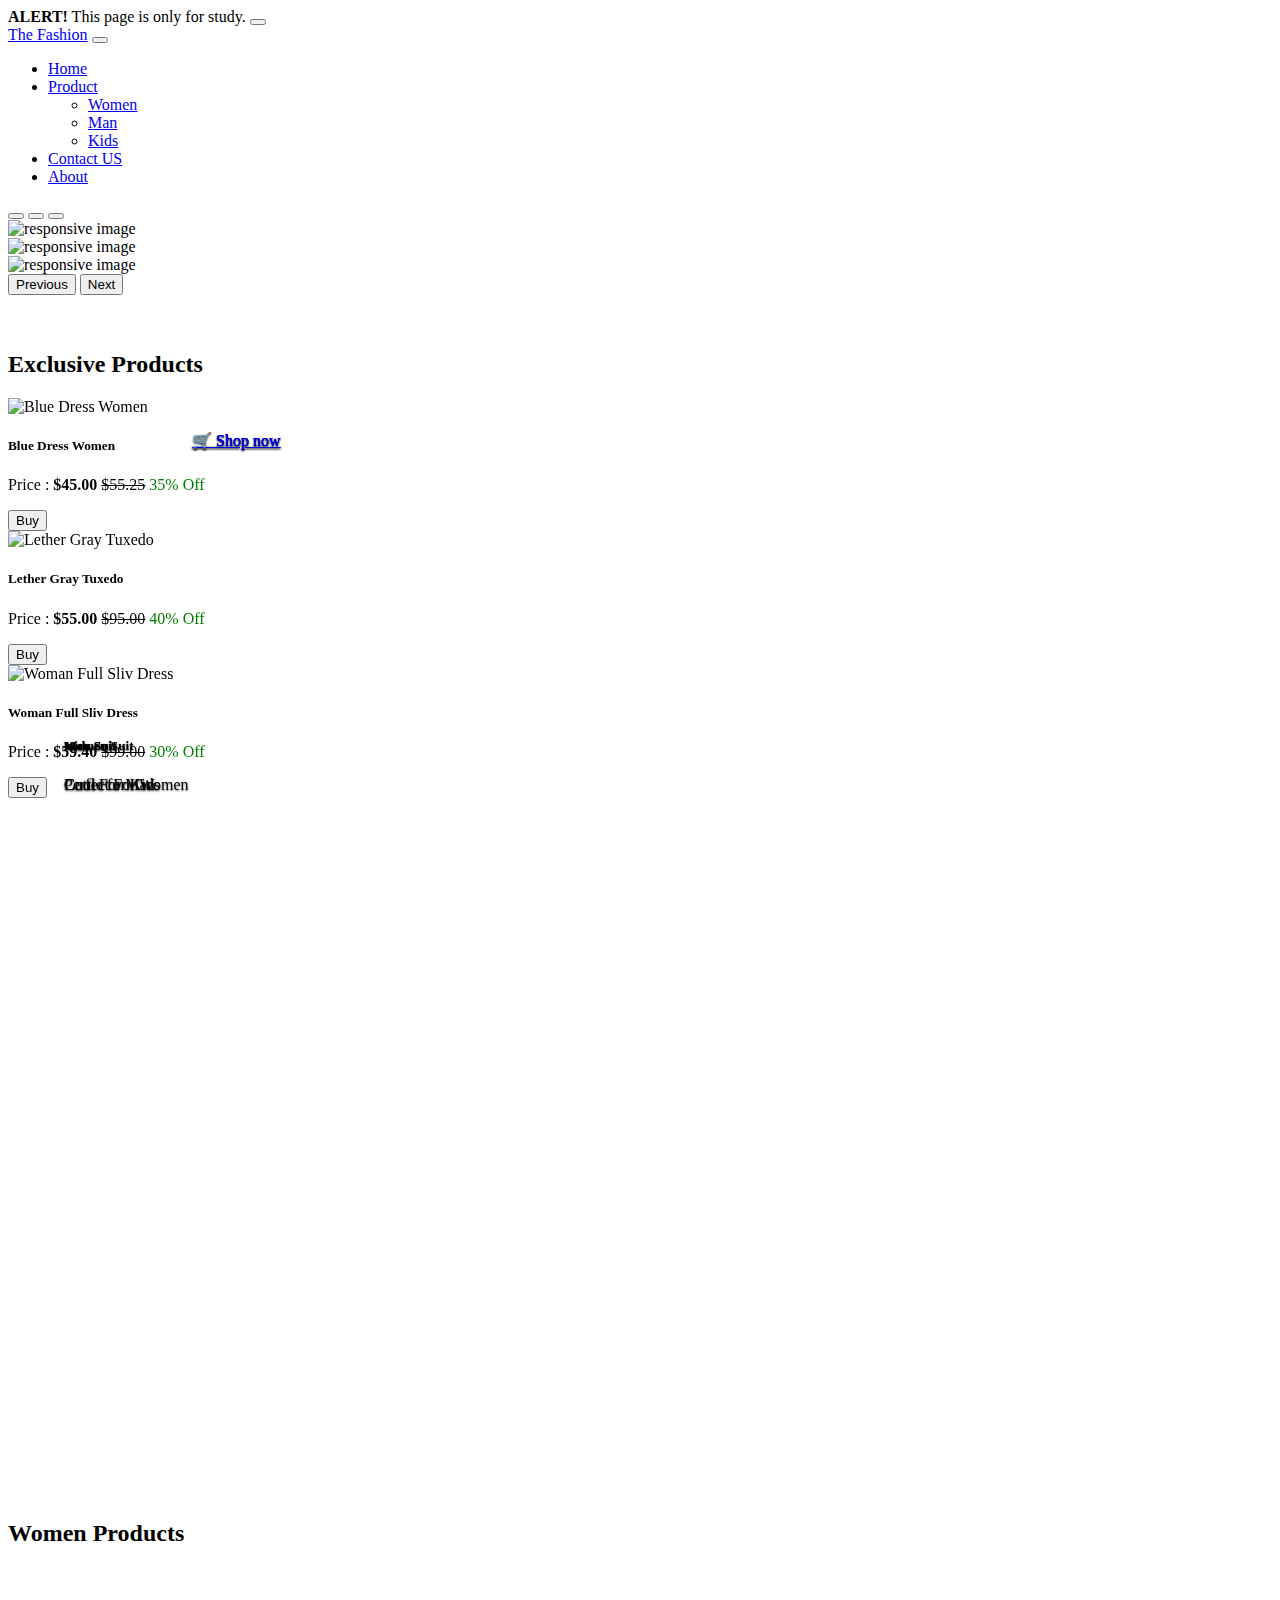
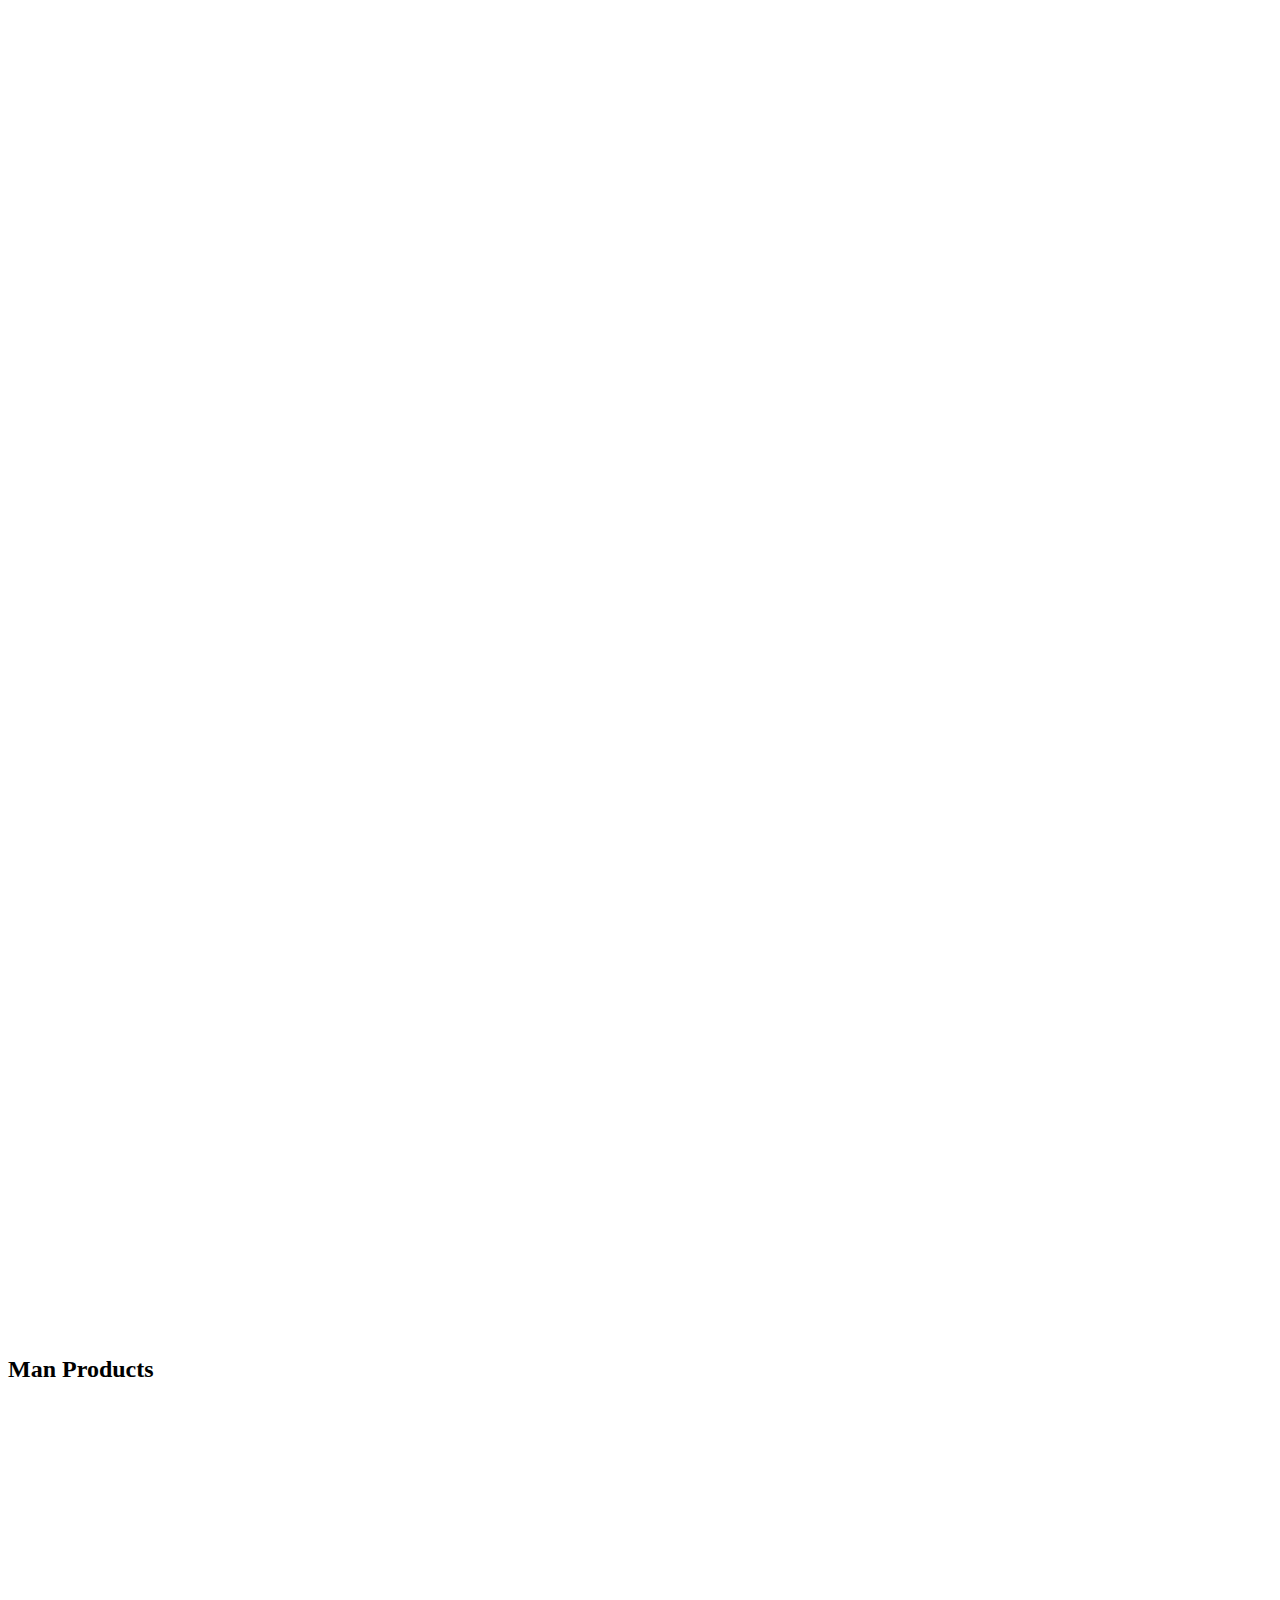
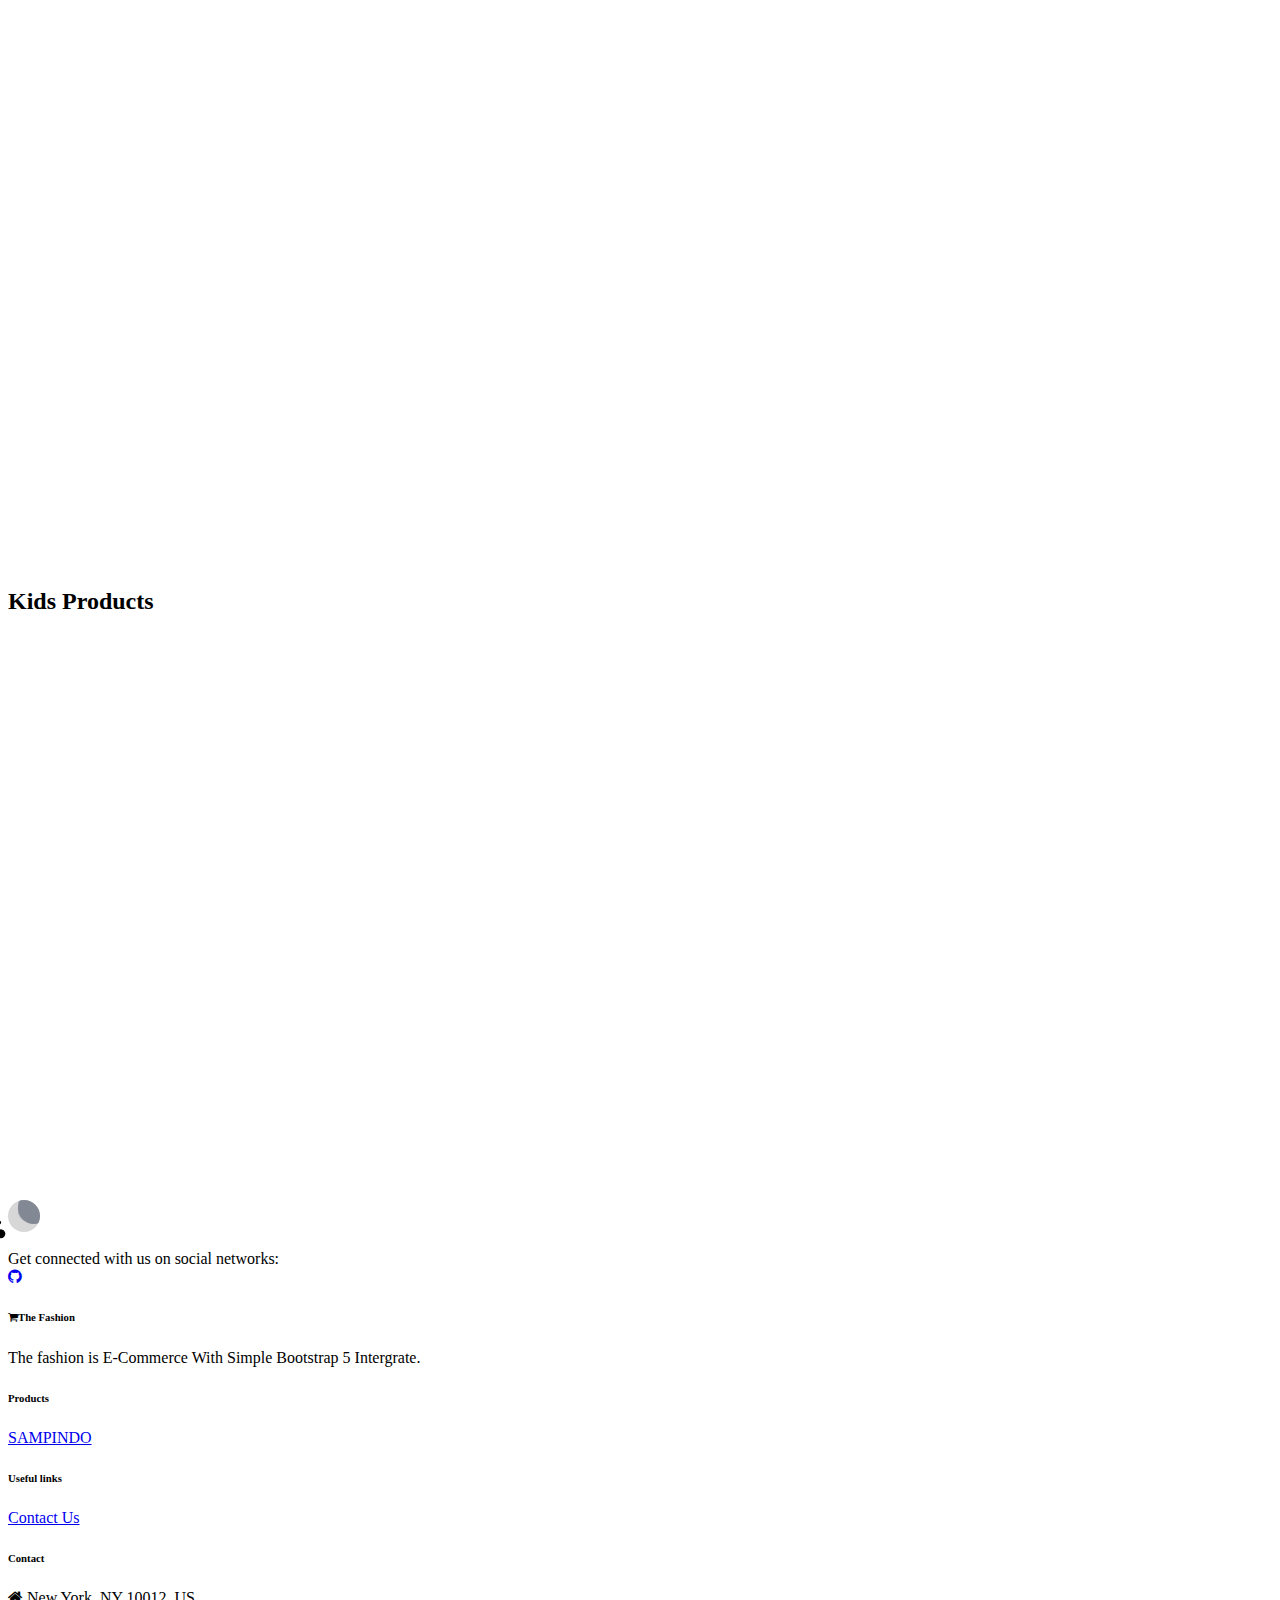
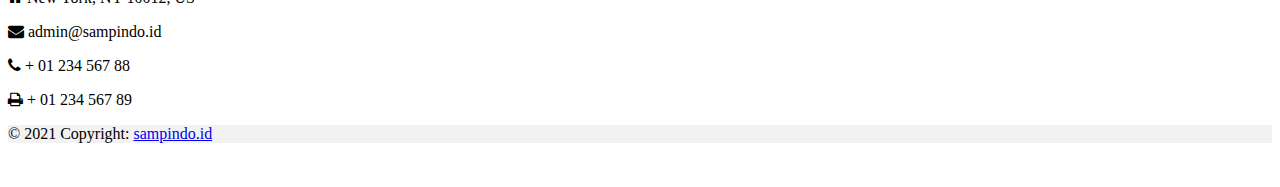
==== commit 5e17f99d: "Update" ====
--- a/index.html
+++ b/index.html
@@ -10,14 +10,16 @@
     <link href="/assets/css/bootstrap.min.css" rel='stylesheet' />
     <link rel="stylesheet" href="/assets/css/magnific-popup.css">
     <link rel="stylesheet" href="https://cdnjs.cloudflare.com/ajax/libs/font-awesome/4.7.0/css/font-awesome.min.css">
+    <link rel="stylesheet" href="https://unpkg.com/aos@next/dist/aos.css" />
 </head>
+
 <body>
     <!-- This Is Navbar -->
-    <div class="alert alert-danger alert-dismissible fade show text-center" role="alert">
-        <strong>ALERT!</strong> This page is only for study.
-        <button type="button" class="btn-close btn-dark" data-bs-dismiss="alert" aria-label="Close"></button>
-    </div>
     <div id="mainpage">
+        <div class="alert alert-danger alert-dismissible fade show text-center" role="alert">
+            <strong>ALERT!</strong> This page is only for study.
+            <button type="button" class="btn-close btn-dark" data-bs-dismiss="alert" aria-label="Close"></button>
+        </div>
         <section id="navbarSection" class="container-md">
             <nav class="navbar navbar-expand-lg navbar-light bg-dark">
                 <div class="container-fluid">
@@ -43,6 +45,12 @@
                                     <li><a class="dropdown-item" href="#kids">Kids</a></li>
                                 </ul>
                             </li>
+                            <li class="nav-item">
+                                <a class="nav-link text-white" href="contact.html">Contact US</a>
+                            </li>
+                            <li class="nav-item">
+                                <a class="nav-link text-white" aria-current="page" href="about.html">About</a>
+                            </li>
                         </ul>
                     </div>
                 </div>
@@ -130,7 +138,7 @@
         <br />
         <br />
         <div id="women">
-            <div class="section small_pt pb_70">
+            <section>
                 <div class="container">
                     <div class="row justify-content-center">
                         <div class="col-md-6">
@@ -140,18 +148,18 @@
                         </div>
                     </div>
                 </div>
-            </div>
+            </section>
             <section>
                 <div class="container pt-5">
-                    <div class="row row-cols-1 row-cols-md-3 gap-4" id="WomenProduct">
-                    </div>
-                </div>
-            </section>
-        </div>
-        <br />
-        <br />
-        <div>
-            <div class="section small_pt pb_70" id="man">
+                    <div class="row row-cols-1 row-cols-md-4 g-4" id="WomenProduct">
+                    </div>
+                </div>
+            </section>
+        </div>
+        <br />
+        <br />
+        <div id="man">
+            <section>
                 <div class="container">
                     <div class="row justify-content-center">
                         <div class="col-md-6">
@@ -161,61 +169,18 @@
                         </div>
                     </div>
                 </div>
-            </div>
+            </section>
             <section>
                 <div class="container pt-5">
-                    <div class="row row-cols-1 row-cols-md-3 g-4">
-                        <div class="col">
-                            <div class="card h-100 shadow">
-                                <img src="https://bestwebcreator.com/shopwise/demo/assets/images/product_img1.jpg" class="card-img-top" alt="...">
-                                <div class="card-body">
-                                    <h5 class="card-title">Individual</h5>
-                                    <p class="card-text">The perfect plan for just you. Get all the fresh fruit and
-                                        vegatables you need without waste.</p>
-                                    <a href="#" class="btn btn-success">Buy</a>
-                                </div>
-                                <div class="card-footer">
-                                    <small class="text-muted"></small>
-                                </div>
-                            </div>
-                        </div>
-                        <div class="col">
-                            <div class="card h-100 shadow">
-                                <img src="https://bestwebcreator.com/shopwise/demo/assets/images/product_img1.jpg" class="card-img-top" alt="...">
-                                <div class="card-body">
-                                    <h5 class="card-title">Family Plan</h5>
-                                    <p class="card-text">Bring the freshest fruits and vegatbles to your whole family.
-                                    </p>
-                                    <a href="#" class="btn btn-success">Buy</a>
-                                </div>
-                                <div class="card-footer">
-                                    <small class="text-muted"></small>
-                                </div>
-                            </div>
-                        </div>
-                        <div class="col">
-                            <div class="card h-100 shadow">
-                                <img src="https://bestwebcreator.com/shopwise/demo/assets/images/product_img1.jpg" class="card-img-top" alt="...">
-                                <div class="card-body">
-                                    <h5 class="card-title">Army Plan</h5>
-                                    <p class="card-text">You have a really big family or a whole army to feed? This is
-                                        the
-                                        plan for you!</p>
-                                    <a href="#" class="btn btn-success">Buy</a>
-                                </div>
-                                <div class="card-footer">
-                                    <small class="text-muted"></small>
-                                </div>
-                            </div>
-                        </div>
-                    </div>
-                </div>
-            </section>
-        </div>
-        <br />
-        <br />
-        <div>
-            <div class="section small_pt pb_70" id="kids">
+                    <div class="row row-cols-1 row-cols-md-4 g-4" id="ManProduct">
+                    </div>
+                </div>
+            </section>
+        </div>
+        <br />
+        <br />
+        <div id="kids">
+            <section>
                 <div class="container">
                     <div class="row justify-content-center">
                         <div class="col-md-6">
@@ -225,55 +190,14 @@
                         </div>
                     </div>
                 </div>
-            </div>
-            <section>
-                <div class="container pt-5">
-                    <div class="row row-cols-1 row-cols-md-3 g-4">
-                        <div class="col">
-                            <div class="card h-100 shadow">
-                                <img src="https://bestwebcreator.com/shopwise/demo/assets/images/product_img1.jpg" class="card-img-top" alt="...">
-                                <div class="card-body">
-                                    <h5 class="card-title">Individual</h5>
-                                    <p class="card-text">The perfect plan for just you. Get all the fresh fruit and
-                                        vegatables you need without waste.</p>
-                                    <a href="#" class="btn btn-success">Buy</a>
-                                </div>
-                                <div class="card-footer">
-                                    <small class="text-muted"></small>
-                                </div>
-                            </div>
-                        </div>
-                        <div class="col">
-                            <div class="card h-100 shadow">
-                                <img src="https://bestwebcreator.com/shopwise/demo/assets/images/product_img1.jpg" class="card-img-top" alt="...">
-                                <div class="card-body">
-                                    <h5 class="card-title">Family Plan</h5>
-                                    <p class="card-text">Bring the freshest fruits and vegatbles to your whole family.
-                                    </p>
-                                    <a href="#" class="btn btn-success">Buy</a>
-                                </div>
-                                <div class="card-footer">
-                                    <small class="text-muted"></small>
-                                </div>
-                            </div>
-                        </div>
-                        <div class="col">
-                            <div class="card h-100 shadow">
-                                <img src="https://bestwebcreator.com/shopwise/demo/assets/images/product_img1.jpg" class="card-img-top" alt="...">
-                                <div class="card-body">
-                                    <h5 class="card-title">Army Plan</h5>
-                                    <p class="card-text">You have a really big family or a whole army to feed? This is
-                                        the
-                                        plan for you!</p>
-                                    <a href="#" class="btn btn-success">Buy</a>
-                                </div>
-                                <div class="card-footer">
-                                    <small class="text-muted"></small>
-                                </div>
-                            </div>
-                        </div>
-                    </div>
-                </div>
+                <section>
+                    <section>
+                        <div class="container pt-5">
+                            <div class="row row-cols-1 row-cols-md-4 g-4" id="KidsProduct">
+                            </div>
+                        </div>
+                    </section>
+                </section>
             </section>
         </div>
         <!-- Dark Mode Enable -->
@@ -310,29 +234,114 @@
                 </div>
             </label>
         </div>
-        <!-- Modal Are Separate From Index -->
-        <div class="modal fade subscribe_popup show" id="onload-popup" tabindex="-1" role="dialog" aria-modal="true">
-            <div class="modal-dialog modal-lg modal-dialog-centered" role="document">
-                <div class="modal-content">
-                    <div class="modal-body">
-                        p
-                        <a href="/iteminfo.html" class="popup-ajax">Titid</a>
-                    </div>
-                </div>
-            </div>
+        <div>
+            <footer class="text-center text-lg-start bg-light text-muted container">
+                <!-- Section: Social media -->
+                <section class="d-flex justify-content-center justify-content-lg-between p-4 border-bottom">
+                    <!-- Left -->
+                    <div class="me-5 d-none d-lg-block">
+                        <span>Get connected with us on social networks:</span>
+                    </div>
+                    <!-- Left -->
+
+                    <!-- Right -->
+                    <div>
+                        <a href="https://github.com/AthallahDzaki">
+                            <i class="fa fa-github"></i>
+                        </a>
+                    </div>
+                    <!-- Right -->
+                </section>
+                <!-- Section: Social media -->
+
+                <!-- Section: Links  -->
+                <section class="">
+                    <div class="container text-center text-md-start mt-5">
+                        <!-- Grid row -->
+                        <div class="row mt-3">
+                            <!-- Grid column -->
+                            <div class="col-md-3 col-lg-4 col-xl-3 mx-auto mb-4">
+                                <!-- Content -->
+                                <h6 class="text-uppercase fw-bold mb-4">
+                                    <i class="fa fa-shopping-cart me-3"></i>The Fashion
+                                </h6>
+                                <p>
+                                    The fashion is E-Commerce With Simple Bootstrap 5 Intergrate.
+                                </p>
+                            </div>
+                            <!-- Grid column -->
+
+                            <!-- Grid column -->
+                            <div class="col-md-2 col-lg-2 col-xl-2 mx-auto mb-4">
+                                <!-- Links -->
+                                <h6 class="text-uppercase fw-bold mb-4">
+                                    Products
+                                </h6>
+                                <p>
+                                    <a href="https://sampindo.id" target="_blank" class="text-reset">SAMPINDO</a>
+                                </p>
+                            </div>
+                            <!-- Grid column -->
+
+                            <!-- Grid column -->
+                            <div class="col-md-3 col-lg-2 col-xl-2 mx-auto mb-4">
+                                <!-- Links -->
+                                <h6 class="text-uppercase fw-bold mb-4">
+                                    Useful links
+                                </h6>
+                                <p>
+                                    <a href="#!" class="text-reset">Contact Us</a>
+                                </p>
+                            </div>
+                            <!-- Grid column -->
+
+                            <!-- Grid column -->
+                            <div class="col-md-4 col-lg-3 col-xl-3 mx-auto mb-md-0 mb-4">
+                                <!-- Links -->
+                                <h6 class="text-uppercase fw-bold mb-4">
+                                    Contact
+                                </h6>
+                                <p><i class="fa fa-home me-3"></i> New York, NY 10012, US</p>
+                                <p>
+                                    <i class="fa fa-envelope me-3"></i>
+                                    admin@sampindo.id
+                                </p>
+                                <p><i class="fa fa-phone me-3"></i> + 01 234 567 88</p>
+                                <p><i class="fa fa-print me-3"></i> + 01 234 567 89</p>
+                            </div>
+                            <!-- Grid column -->
+                        </div>
+                        <!-- Grid row -->
+                    </div>
+                </section>
+                <!-- Section: Links  -->
+
+                <!-- Copyright -->
+                <div class="text-center p-4" style="background-color: rgba(0, 0, 0, 0.05);">
+                    © 2021 Copyright:
+                    <a class="text-reset fw-bold" href="https://sampindo.id/">sampindo.id</a>
+                </div>
+                <!-- Copyright -->
+            </footer>
         </div>
     </div>
+    <br />
+    <br />
     <script src="https://code.jquery.com/jquery-3.6.0.min.js"
         integrity="sha256-/xUj+3OJU5yExlq6GSYGSHk7tPXikynS7ogEvDej/m4=" crossorigin="anonymous"></script>
-    <script src="assets/js/magnific-popup.js"></script>
-    <script src="assets/js/system.js"></script>
-    <script src="assets/js/item.js"></script>
     <script src="https://cdn.jsdelivr.net/npm/@popperjs/core@2.9.2/dist/umd/popper.min.js"
         integrity="sha384-IQsoLXl5PILFhosVNubq5LC7Qb9DXgDA9i+tQ8Zj3iwWAwPtgFTxbJ8NT4GN1R8p"
         crossorigin="anonymous"></script>
     <script src="https://cdn.jsdelivr.net/npm/bootstrap@5.0.2/dist/js/bootstrap.min.js"
         integrity="sha384-cVKIPhGWiC2Al4u+LWgxfKTRIcfu0JTxR+EQDz/bgldoEyl4H0zUF0QKbrJ0EcQF"
         crossorigin="anonymous"></script>
+    <script src="assets/js/magnific-popup.js"></script>
+    <script src="assets/js/system.js"></script>
+    <script src="assets/js/item.js"></script>
+    <script src="https://unpkg.com/aos@next/dist/aos.js"></script>
+    <script>
+        AOS.init();
+    </script>
 </body>
 
 </html>--- a/index.css
+++ b/index.css
@@ -398,29 +398,30 @@
     transition: fill 400ms ease;
 }
 html body label .elements svg:first-child {
-    transform: translate(1.8em, 0.35em);
+    transform: translate(1.5em, 0.35em);
 }
 html body label .elements svg:nth-child(2) {
-    transform: translate(2.8em, 0.7em);
+    transform: translate(2.5em, 0.7em);
 }
 html body label .elements svg:nth-child(3) {
-    transform: translate(3.2em, 1.8em);
+    transform: translate(3.0em, 1.8em);
 }
 html body label .elements svg:nth-child(4) {
-    transform: translate(2.8em, 2.8em);
+    transform: translate(2.5em, 2.8em);
 }
 html body label .elements svg:nth-child(5) {
-    transform: translate(1.8em, 3.2em);
+    transform: translate(1.5em, 3.2em);
 }
 html body label .elements svg:nth-child(6) {
-    transform: translate(0.7em, 2.8em);
+    transform: translate(0.5em, 2.8em);
 }
 html body label .elements svg:nth-child(7) {
-    transform: translate(0.35em, 1.8em);
+    transform: translate(0.33em, 1.8em);
 }
 html body label .elements svg:nth-child(8) {
-    transform: translate(0.7em, 0.7em);
-}
+    transform: translate(0.5em, 0.7em);
+}
+
 html.bg-dark body {
     background-color: var(--bg-color);
 }
